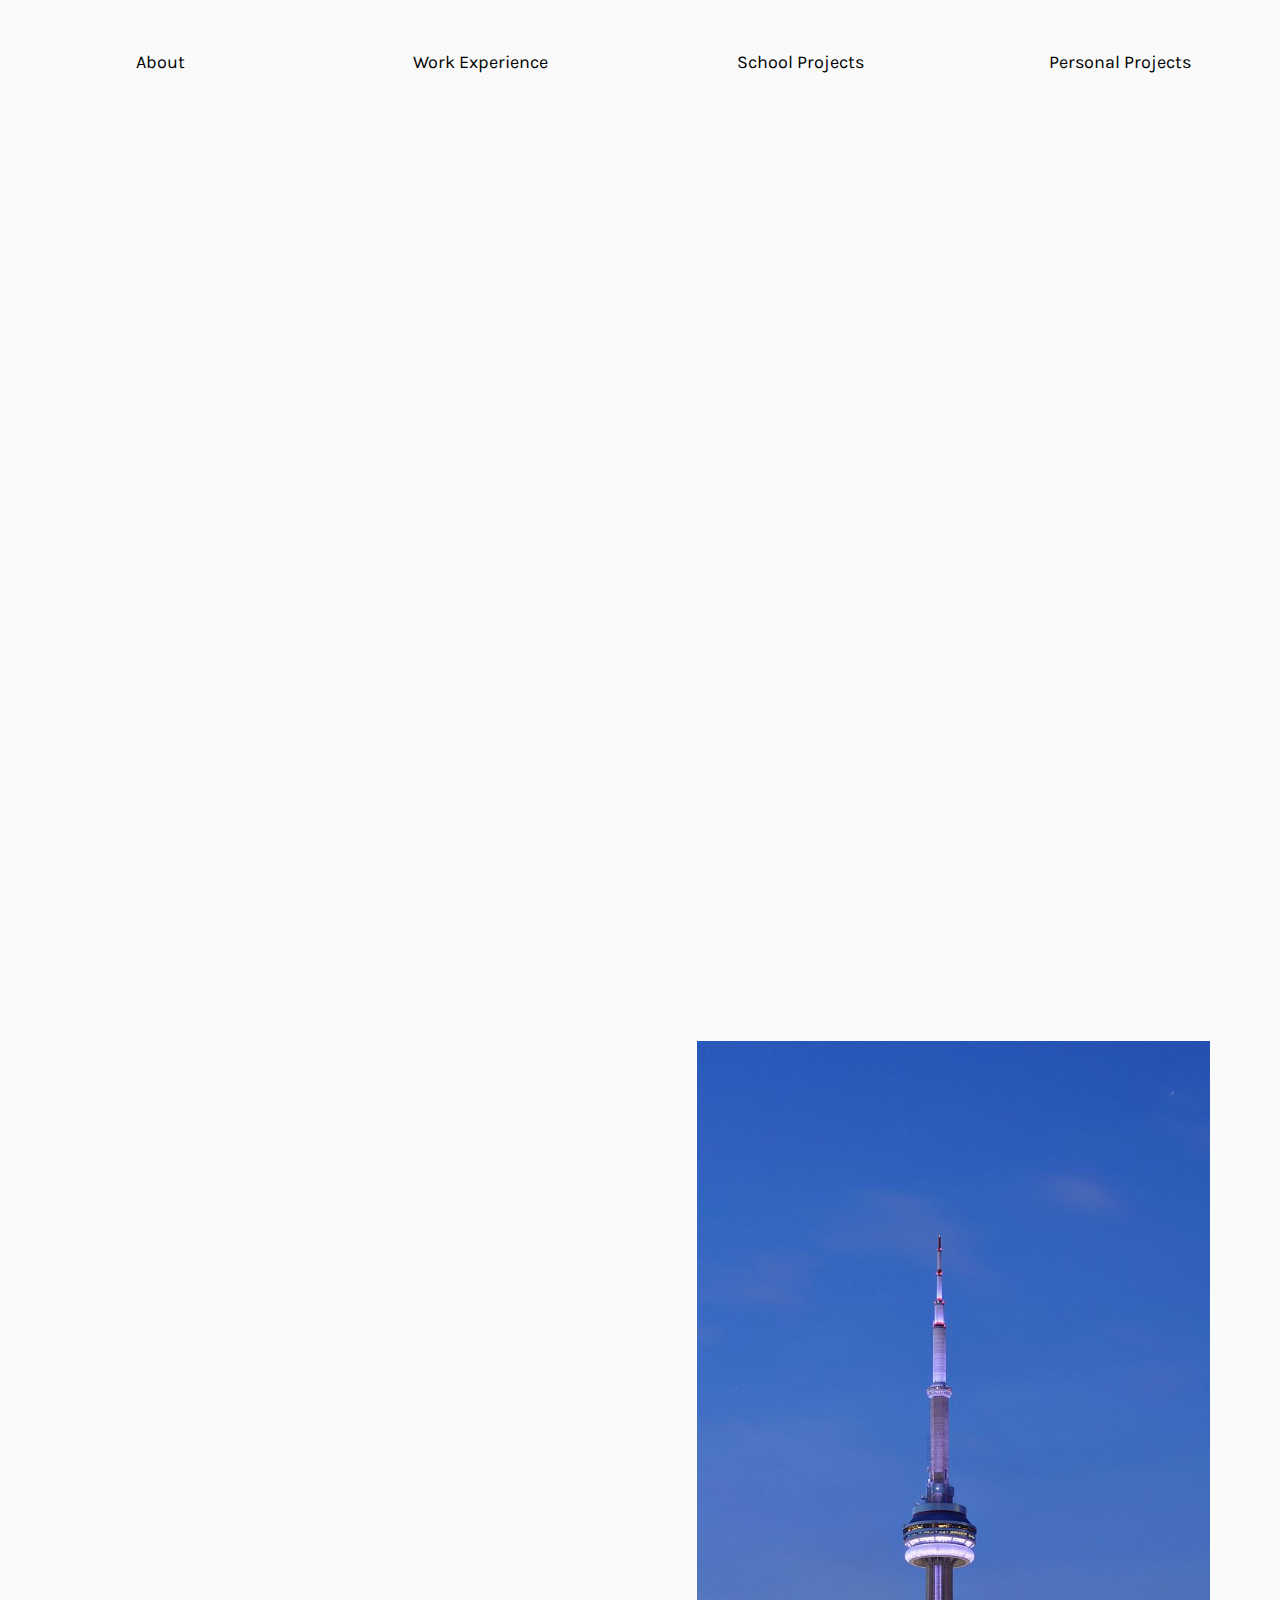
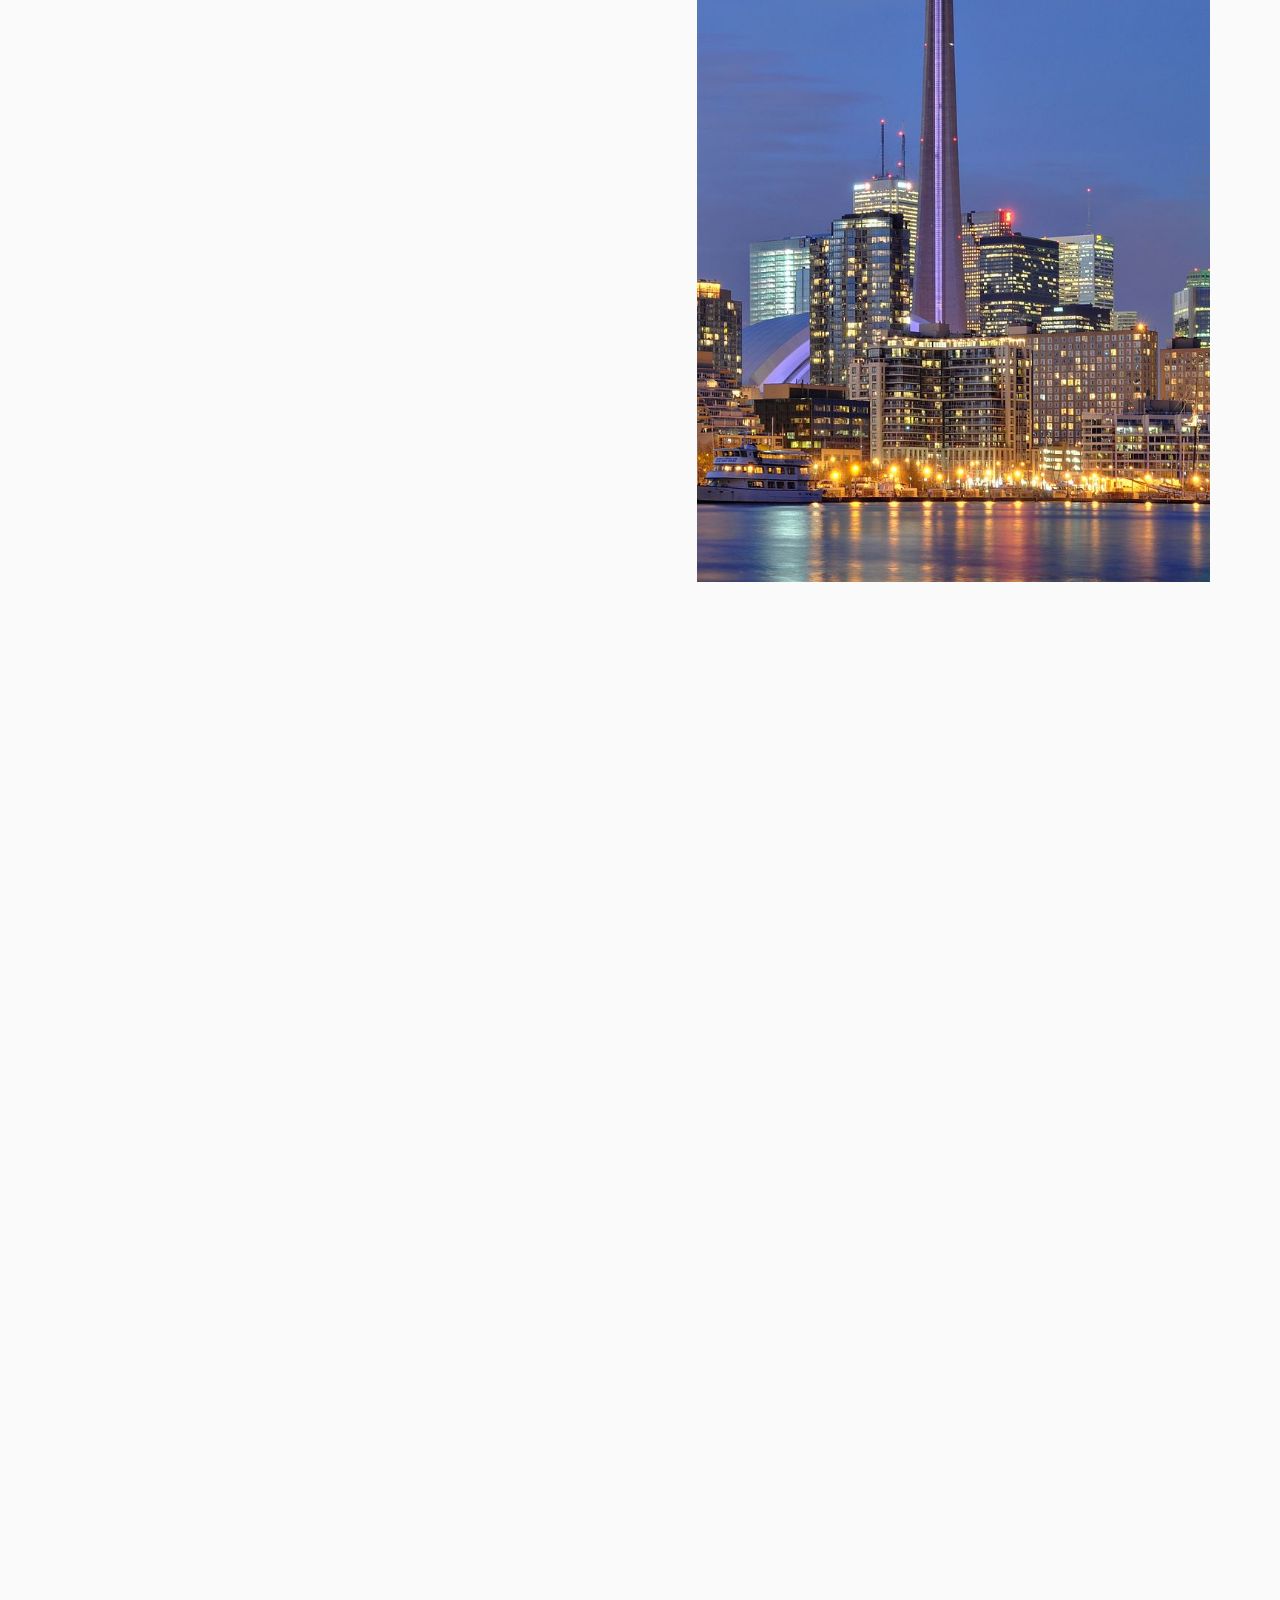
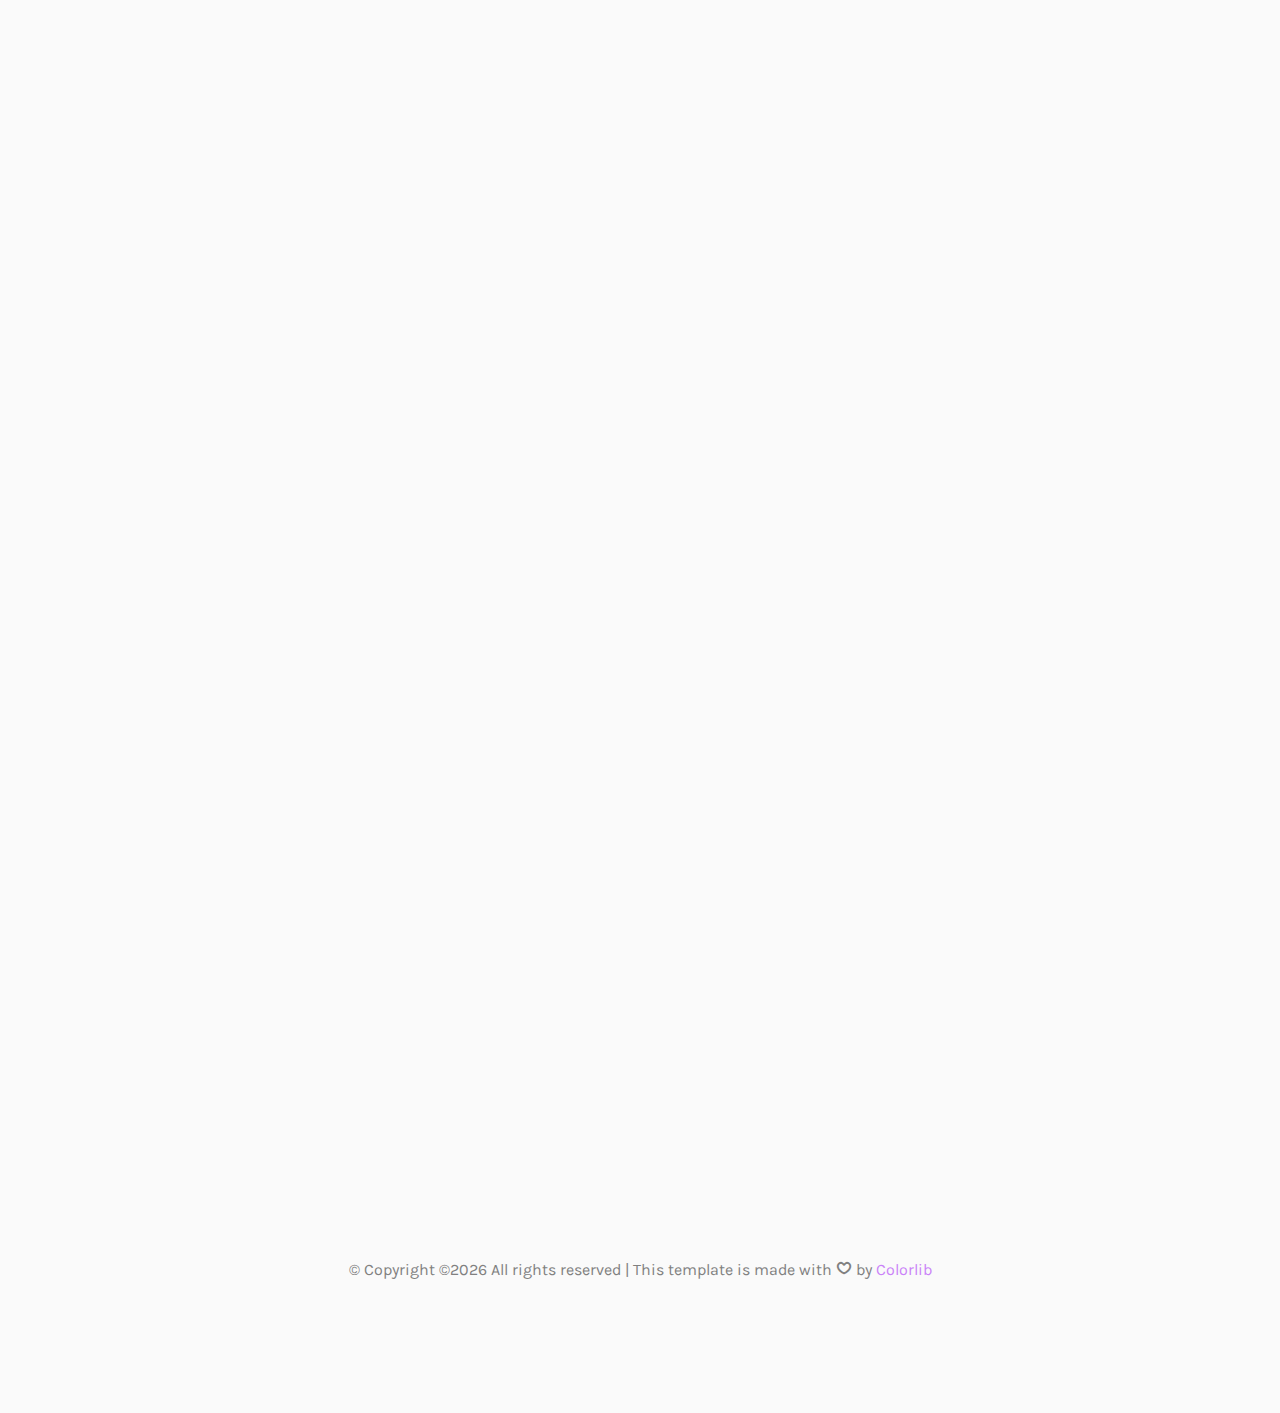
==== index.html @ eb85904d "Added top bar and personal projects" ====
<!DOCTYPE HTML>
<html>
	<head>
	<meta charset="utf-8">
	<meta http-equiv="X-UA-Compatible" content="IE=edge">
	<title>Charlie Horn's Personal Web Site</title>
	<meta name="viewport" content="width=device-width, initial-scale=1">
	<meta name="description" content="" />
	<meta name="keywords" content="" />
	<meta name="author" content="" />

  <!-- Facebook and Twitter integration -->
	<meta property="og:title" content=""/>
	<meta property="og:image" content=""/>
	<meta property="og:url" content=""/>
	<meta property="og:site_name" content=""/>
	<meta property="og:description" content=""/>
	<meta name="twitter:title" content="" />
	<meta name="twitter:image" content="" />
	<meta name="twitter:url" content="" />
	<meta name="twitter:card" content="" />

	<!-- Place favicon.ico and apple-touch-icon.png in the root directory -->
	<link rel="shortcut icon" href="favicon.ico">

	<link href="https://fonts.googleapis.com/css?family=Karla:400,700" rel="stylesheet">
	<link href="https://fonts.googleapis.com/css?family=Playfair+Display:400,400i,700" rel="stylesheet">
	
	<!-- Animate.css -->
	<link rel="stylesheet" href="css/animate.css">
	<!-- Icomoon Icon Fonts-->
	<link rel="stylesheet" href="css/icomoon.css">
	<!-- Bootstrap  -->
	<link rel="stylesheet" href="css/bootstrap.css">
	<!-- Owl Carousel -->
	<link rel="stylesheet" href="css/owl.carousel.min.css">
	<link rel="stylesheet" href="css/owl.theme.default.min.css">
	<!-- Magnific Popup -->
	<link rel="stylesheet" href="css/magnific-popup.css">

	<link rel="stylesheet" href="css/style.css">



	<!-- Modernizr JS -->
	<script src="js/modernizr-2.6.2.min.js"></script>
	<!-- FOR IE9 below -->
	<!--[if lt IE 9]>
	<script src="js/respond.min.js"></script>
	<![endif]-->

	</head>
	<body>
	
	<div id="colorlib-page">
		<header>
			<div class="newNavbar">
				<span><a href="#about">About</a></span>
				<span><a href="#career">Work Experience</a></span>
				<span><a href="#school">School Projects</a></span>
				<span><a href="#personal">Personal Projects</a></span>
			</div>
		</header>
		<div id="colorlib-about">
			<div class="container">
				<div class="row">
					<div class="col-md-5 animate-box">
						<div>
							<div class="item">
								<img class="img-responsive about-img" src="images/charlie_horn.jpg" alt="Charlie Horn headshot">
							</div>
						</div>
					</div>
					<div class="col-md-6 col-md-push-1 animate-box">
						<div class="about-desc">
							<h2><span><a name="about"></a>Charlie Horn</span></h2>
						</div>
						<div class="desc">
							<p>I am a Math and Engineering graduate working as a Software Consultant for 
								<a href="https://munvo.com" target="_blank">Munvo Solutions</a>. I am 
								interested in applying my math background to technology solutions that solve real problems.
							</p>
							<p>
								I am currently exploring machine learning through courses on Udemy, and 
								<a href="https://github.com/charlie-horn" target="_blank">personal projects</a> using TensorFlow. My most recent project is a
								 bot that learns to play Tic-Tac-Toe.
							</p>
							<p class="colorlib-social-icons">
								<a href="https://github.com/charlie-horn"><i class="icon-github"></i></a>
								<a href="https://www.linkedin.com/in/charlie-horn/"><i class="icon-linkedin"></i></a>
							</p>
						</div>
					</div>
				</div>
			</div>
		</div>
		<div id="colorlib-services">
			<div class="container">
				<div class="row">
					<div class="col-md-12">
						<div class="services-flex">
							<div class="one-third">
								<div class="row">
									<div class="col-md-12 col-md-offset-0 animate-box intro-heading">
										<span><a name="career"></a>Professional Career</span>
										<h2>Work Experience</h2>
									</div>
								</div>
								<div class="row">
									<div class="col-md-9">
										<div class="services animate-box">
											<h3>Software Consultant - <a href="https://munvo.com" target="_blank">Munvo Solutions</a></h3>
											<ul>
												<li>Network Architecture</li>
												<li>Data Modeling</li>
												<li>Marketing Campaign Design &amp; implementation</li>
												<li>Custom Feature Development</li>
											</ul>
										</div>
										<div class="services animate-box">
											<h3>Software Developer - <a href="https://www.rockmasstech.com" target="_blank">Rockmass Technologies</a></h3>
											<ul>
												<li>Asynchronous Data Collection</li>
												<li>Point Cloud Processing</li>
												<li>Network Communication</li>
												<li>UI Development</li>
											</ul>
										</div>
										<div class="services animate-box">
											<h3>Software Developer - <a href="https://www.amd.com/en" target="_blank">Advanced Micro Devices</a></h3>
											<ul>
												<li>CAD Regression Testing</li>
												<li>Performance Reporting</li>
												<li>Test Case Creation</li>
												<li>Tool Validation</li>
											</ul>
										</div>
										<div class="services animate-box">
											<p>Here is my full <a href="documents/Charlie_Horn_Resume.pdf" _target="_blank">resume</a>.</p>
										</div>
									</div>
								</div>
							</div>
							<div class="one-forth services-img" style="background-image: url(images/cn_tower.jpg);">
							</div>
						</div>
					</div>
				</div>
			</div>
		</div>

		<div id="colorlib-work">
			<div class="container">
				<div class="row text-center">
					<h2 class="bold"></h2>
				</div>
				<div class="row">
					<div class="col-md-12 col-md-offset-0 text-center animate-box intro-heading">
						<span><a name="school"></a>Academics</span>
						<h2>School Projects</h2>
					</div>
				</div>
				<div class="row">
					<div class="col-md-8 animate-box">
						<div class="item">
							<img class="img-responsive" src="images/core-summary.png" alt="Drill Core Summary">
						</div>
					</div>
					<div class="col-md-4 col-md-pull-0 animate-box">
						<div class="item">
							<h3>Automated Drill Core Logging</h3>
						</div>
						<div class="desc">
							<p>Measuring and logging drill core fractures is a tedious task performed by geologists. As our fourth year design project, we developed a program to automate the extraction of strike and dip angles.</p>
							<p>The key components of the algorithm are: </p>
								<ul>
									<li>Feature Detection</li>
									<li>Clustering</li>
									<li>Ellipse Fitting</li>
									<li>Angle Extraction</li>
								</ul>
							<p>Check out our <a href="papers/Automated_Core_Logging_MTHE493.pdf">full report</a>!</p>
						</div>
					</div>
				</div>
				<div class="row">
					<p></p>
					<p></p>
				</div>
				<div class="row">
					<div class="col-md-5 col-md-push-0 animate-box">
						<div class="item">
							<h3>Multi-Armed Bandit with Switching Cost</h3>
						</div>
						<div class="desc">
							<p>Approaches to the multi-armed bandit problem has been studied at length. Our project was to analyze a paper by R. Agrawal, M.V Hedge, and D. Teneketzis. We formally explained the findings and assessed their research methods.</p>
							<p>Here is a summary of what the paper outlines: </p>
								<ul>
									<li>When there is a cost associated to switching machines, there exists an optimal strategy</li>
									<li>This strategy relies on you playing as many games as possible</li>
									<li>You must gradually adapt to information you gather about each machine</li>
									<li>The optimal strategy achieves the same result as if there were no switching cost</li>
								</ul>
							<p>Read our <a href="papers/Multiarmed_Bandit_MTHE472.pdf" target="_blank">analysis and summary</a> of these incredible results!</p>
						</div>
					</div>
					<div class="col-md-7 col-md-pull-0 animate-box">
						<div class="item">
							<img class="img-responsive" src="images/Las_Vegas_slot_machines.jpg" alt="Slot Machines">
						</div>
					</div>
				</div>
				<div class="row">
					<p></p>
					<p></p>
				</div>
				<div class="row">
					<div class="col-md-8 animate-box">
						<div class="item">
							<img class="img-responsive" src="images/nest-thermostat.jpg" alt="Thermostat">
						</div>
					</div>
					<div class="col-md-4 col-md-pull-0 animate-box">
						<div class="item">
							<h3>System Control as it Relates to Smart Thermostats</h3>
						</div>
						<div class="desc">
							<p>Given a black box system that would distort an input signal,
								 our responsibility was to develop a system to control the output. After 
								 development, we created a formal report to outline the control system 
								 and relate this problem to the real world. We chose the control of 
								 temperature in a home.</p>
							<p>The key components of the control system are: </p>
								<ul>
									<li>Assessment of linearity and time-invariance</li>
									<li>Apply filtering in time and frequency domain</li>
									<li>Create Bode plot and determine poles and zeroes</li>
								</ul>
							<p>Read about our <a href="papers/Smart_Thermostat_Control_MTHE332.pdf" target="_blank">development process</a>!</p>
						</div>
					</div>
				</div>
			</div>
		</div>
		<div id="colorlib-work">
			<div class="container">
				<div class="row text-center">
					<h2 class="bold"></h2>
				</div>
				<div class="row">
					<div class="col-md-12 col-md-offset-0 text-center animate-box intro-heading">
						<span><a name="personal"></a>Interests</span>
						<h2>Personal Projects</h2>
					</div>
				</div>
				<div class="row">
					<div class="col-md-4 animate-box">
						<div class="item">
							<img class="img-responsive" src="images/tic_tac_toe.png" alt="Tic tac toe board">
						</div>
					</div>
					<br/>
					<div class="col-md-8 col-md-pull-0 animate-box">
						<div class="item">
							<h3>Reinforcement Learning - Tic Tac Toe</h3>
						</div>
						<div class="desc">
							<p>After taking an online course in using Tensorflow to implement different types of machine learning, I built a program that played against itself and learned tic-tac-toe!</p>
							<p>I got stuck when applying the end result of the game to analyze the previous moves, and was helped out a lot by <a href="https://medium.com/@carsten.friedrich/part-4-neural-network-q-learning-a-tic-tac-toe-player-that-learns-kind-of-2090ca4798d" target="_blank">this article</a>.</p> 
							<p>Check out <a href="https://github.com/charlie-horn/tic_tac_toe" target="_blank">my code</a>!</p>
						</div>
					</div>
				</div>
				<br/><br/>



				<div class="row">
					<div class="col-md-5 col-md-push-0 animate-box">
						<div class="item">
							<h3>Web App - Catan Board Analyzer</h3>
						</div>
						<div class="desc">
							<p>Front end:</p>
								<ul>
									<li>HTML, CSS, Javascript</li>
									<li>Expects you to input tile values and resources</li>
									<li>Lets you click to place settlements and roads for each player</li>
								</ul>
							<p>Back end:</p>
								<ul>
									<li>Written in Python</li>
									<li>Page hosting and REST API calls made available by Flask module</li>
									<li>Maintains connected graph of all game components</li>
									<li>Returns quality metrics for each possible placement</li>
								</ul>
							<p>I have lots of ideas on how to develop the app further, but check out my <a href="" target="_blank">current progress</a>!</p>
						</div>
					</div>
					<div class="col-md-7 col-md-pull-0 animate-box">
						<div class="item">
							<img class="img-responsive" src="images/catan.jpg" alt="Catan">
						</div>
					</div>
				</div>
			</div>
		</div>
		<footer>
			<div id="footer">
				<div class="container">
					<div class="row">
						<div class="col-md-12 text-center">
							<p>
								&copy; <!-- Link back to Colorlib can't be removed. Template is licensed under CC BY 3.0. -->
Copyright &copy;<script>document.write(new Date().getFullYear());</script> All rights reserved | This template is made with <i class="icon-heart4" aria-hidden="true"></i> by <a href="https://colorlib.com" target="_blank">Colorlib</a>
<!-- Link back to Colorlib can't be removed. Template is licensed under CC BY 3.0. -->
							</p>
						</div>
					</div>
				</div>
			</div>
		</footer>
	
	</div>

	<!-- jQuery -->
	<script src="js/jquery.min.js"></script>
	<!-- jQuery Easing -->
	<script src="js/jquery.easing.1.3.js"></script>
	<!-- Bootstrap -->
	<script src="js/bootstrap.min.js"></script>
	<!-- Waypoints -->
	<script src="js/jquery.waypoints.min.js"></script>
	<!-- Owl Carousel -->
	<script src="js/owl.carousel.min.js"></script>
	<!-- Magnific Popup -->
	<script src="js/jquery.magnific-popup.min.js"></script>
	<script src="js/magnific-popup-options.js"></script>

	<!-- Main JS (Do not remove) -->
	<script src="js/main.js"></script>

	</body>
</html>
---- css/icomoon.css ----
@font-face {
  font-family: 'icomoon';
  src:  url('fonts/icomoon.eot?tmere9');
  src:  url('fonts/icomoon.eot?tmere9#iefix') format('embedded-opentype'),
    url('fonts/icomoon.ttf?tmere9') format('truetype'),
    url('fonts/icomoon.woff?tmere9') format('woff'),
    url('fonts/icomoon.svg?tmere9#icomoon') format('svg');
  font-weight: normal;
  font-style: normal;
}

[class^="icon-"], [class*=" icon-"] {
  /* use !important to prevent issues with browser extensions that change fonts */
  font-family: 'icomoon' !important;
  speak: none;
  font-style: normal;
  font-weight: normal;
  font-variant: normal;
  text-transform: none;
  line-height: 1;

  /* Better Font Rendering =========== */
  -webkit-font-smoothing: antialiased;
  -moz-osx-font-smoothing: grayscale;
}

.icon-activity:before {
  content: "\e900";
}
.icon-airplay:before {
  content: "\e901";
}
.icon-alert-circle:before {
  content: "\e902";
}
.icon-alert-octagon:before {
  content: "\e903";
}
.icon-alert-triangle:before {
  content: "\e904";
}
.icon-align-center:before {
  content: "\e905";
}
.icon-align-justify:before {
  content: "\e906";
}
.icon-align-left:before {
  content: "\e907";
}
.icon-align-right:before {
  content: "\e908";
}
.icon-anchor:before {
  content: "\e909";
}
.icon-aperture:before {
  content: "\e90a";
}
.icon-arrow-down3:before {
  content: "\e90b";
}
.icon-arrow-down-circle:before {
  content: "\e90c";
}
.icon-arrow-down-left3:before {
  content: "\e90d";
}
.icon-arrow-down-right3:before {
  content: "\e90e";
}
.icon-arrow-left3:before {
  content: "\e90f";
}
.icon-arrow-left-circle:before {
  content: "\e910";
}
.icon-arrow-right3:before {
  content: "\e911";
}
.icon-arrow-right-circle:before {
  content: "\e912";
}
.icon-arrow-up3:before {
  content: "\e913";
}
.icon-arrow-up-circle:before {
  content: "\e914";
}
.icon-arrow-up-left3:before {
  content: "\e915";
}
.icon-arrow-up-right3:before {
  content: "\e916";
}
.icon-at-sign:before {
  content: "\e917";
}
.icon-award:before {
  content: "\e918";
}
.icon-bar-chart:before {
  content: "\e919";
}
.icon-bar-chart-2:before {
  content: "\e91a";
}
.icon-battery:before {
  content: "\e91b";
}
.icon-battery-charging:before {
  content: "\e91c";
}
.icon-bell2:before {
  content: "\e91d";
}
.icon-bell-off:before {
  content: "\e91e";
}
.icon-bluetooth:before {
  content: "\e91f";
}
.icon-bold2:before {
  content: "\e920";
}
.icon-book2:before {
  content: "\e921";
}
.icon-book-open:before {
  content: "\e922";
}
.icon-bookmark2:before {
  content: "\e923";
}
.icon-box:before {
  content: "\e924";
}
.icon-briefcase2:before {
  content: "\e925";
}
.icon-calendar2:before {
  content: "\e926";
}
.icon-camera2:before {
  content: "\e927";
}
.icon-camera-off:before {
  content: "\e928";
}
.icon-cast:before {
  content: "\e929";
}
.icon-check:before {
  content: "\e92a";
}
.icon-check-circle:before {
  content: "\e92b";
}
.icon-check-square:before {
  content: "\e92c";
}
.icon-chevron-down:before {
  content: "\e92d";
}
.icon-chevron-left:before {
  content: "\e92e";
}
.icon-chevron-right:before {
  content: "\e92f";
}
.icon-chevron-up:before {
  content: "\e930";
}
.icon-chevrons-down:before {
  content: "\e931";
}
.icon-chevrons-left:before {
  content: "\e932";
}
.icon-chevrons-right:before {
  content: "\e933";
}
.icon-chevrons-up:before {
  content: "\e934";
}
.icon-chrome2:before {
  content: "\e935";
}
.icon-circle:before {
  content: "\e936";
}
.icon-clipboard2:before {
  content: "\e937";
}
.icon-clock3:before {
  content: "\e938";
}
.icon-cloud2:before {
  content: "\e939";
}
.icon-cloud-drizzle:before {
  content: "\e93a";
}
.icon-cloud-lightning:before {
  content: "\e93b";
}
.icon-cloud-off:before {
  content: "\e93c";
}
.icon-cloud-rain:before {
  content: "\e93d";
}
.icon-cloud-snow:before {
  content: "\e93e";
}
.icon-code:before {
  content: "\e93f";
}
.icon-codepen2:before {
  content: "\e940";
}
.icon-command2:before {
  content: "\e941";
}
.icon-compass3:before {
  content: "\e942";
}
.icon-copy2:before {
  content: "\e943";
}
.icon-corner-down-left:before {
  content: "\e944";
}
.icon-corner-down-right:before {
  content: "\e945";
}
.icon-corner-left-down:before {
  content: "\e946";
}
.icon-corner-left-up:before {
  content: "\e947";
}
.icon-corner-right-down:before {
  content: "\e948";
}
.icon-corner-right-up:before {
  content: "\e949";
}
.icon-corner-up-left:before {
  content: "\e94a";
}
.icon-corner-up-right:before {
  content: "\e94b";
}
.icon-cpu:before {
  content: "\e94c";
}
.icon-credit-card2:before {
  content: "\e94d";
}
.icon-crop2:before {
  content: "\e94e";
}
.icon-crosshair:before {
  content: "\e94f";
}
.icon-database2:before {
  content: "\e950";
}
.icon-delete:before {
  content: "\e951";
}
.icon-disc:before {
  content: "\e952";
}
.icon-dollar-sign:before {
  content: "\e953";
}
.icon-download4:before {
  content: "\e954";
}
.icon-download-cloud:before {
  content: "\e955";
}
.icon-droplet2:before {
  content: "\e956";
}
.icon-edit:before {
  content: "\e957";
}
.icon-edit-2:before {
  content: "\e958";
}
.icon-edit-3:before {
  content: "\e959";
}
.icon-external-link:before {
  content: "\e95a";
}
.icon-eye2:before {
  content: "\e95b";
}
.icon-eye-off:before {
  content: "\e95c";
}
.icon-facebook3:before {
  content: "\e95d";
}
.icon-fast-forward:before {
  content: "\e95e";
}
.icon-feather:before {
  content: "\e95f";
}
.icon-file:before {
  content: "\e960";
}
.icon-file-minus:before {
  content: "\e961";
}
.icon-file-plus:before {
  content: "\e962";
}
.icon-file-text3:before {
  content: "\e963";
}
.icon-film2:before {
  content: "\e964";
}
.icon-filter2:before {
  content: "\e965";
}
.icon-flag2:before {
  content: "\e966";
}
.icon-folder2:before {
  content: "\e967";
}
.icon-folder-minus2:before {
  content: "\e968";
}
.icon-folder-plus2:before {
  content: "\e969";
}
.icon-git-branch:before {
  content: "\e96a";
}
.icon-git-commit:before {
  content: "\e96b";
}
.icon-git-merge:before {
  content: "\e96c";
}
.icon-git-pull-request:before {
  content: "\e96d";
}
.icon-github2:before {
  content: "\e96e";
}
.icon-gitlab:before {
  content: "\e96f";
}
.icon-globe:before {
  content: "\e970";
}
.icon-grid:before {
  content: "\e971";
}
.icon-hard-drive:before {
  content: "\e972";
}
.icon-hash:before {
  content: "\e973";
}
.icon-headphones2:before {
  content: "\e974";
}
.icon-heart2:before {
  content: "\e975";
}
.icon-help-circle:before {
  content: "\e976";
}
.icon-home4:before {
  content: "\e977";
}
.icon-image2:before {
  content: "\e978";
}
.icon-inbox:before {
  content: "\e979";
}
.icon-info2:before {
  content: "\e97a";
}
.icon-instagram2:before {
  content: "\e97b";
}
.icon-italic2:before {
  content: "\e97c";
}
.icon-layers:before {
  content: "\e97d";
}
.icon-layout:before {
  content: "\e97e";
}
.icon-life-buoy:before {
  content: "\e97f";
}
.icon-link2:before {
  content: "\e980";
}
.icon-link-2:before {
  content: "\e981";
}
.icon-linkedin3:before {
  content: "\e982";
}
.icon-list3:before {
  content: "\e983";
}
.icon-loader:before {
  content: "\e984";
}
.icon-lock2:before {
  content: "\e985";
}
.icon-log-in:before {
  content: "\e986";
}
.icon-log-out:before {
  content: "\e987";
}
.icon-mail5:before {
  content: "\e988";
}
.icon-map3:before {
  content: "\e989";
}
.icon-map-pin:before {
  content: "\e98a";
}
.icon-maximize:before {
  content: "\e98b";
}
.icon-maximize-2:before {
  content: "\e98c";
}
.icon-menu5:before {
  content: "\e98d";
}
.icon-message-circle:before {
  content: "\e98e";
}
.icon-message-square:before {
  content: "\e98f";
}
.icon-mic2:before {
  content: "\e990";
}
.icon-mic-off:before {
  content: "\e991";
}
.icon-minimize:before {
  content: "\e992";
}
.icon-minimize-2:before {
  content: "\e993";
}
.icon-minus2:before {
  content: "\e994";
}
.icon-minus-circle:before {
  content: "\e995";
}
.icon-minus-square:before {
  content: "\e996";
}
.icon-monitor:before {
  content: "\e997";
}
.icon-moon:before {
  content: "\e998";
}
.icon-more-horizontal:before {
  content: "\e999";
}
.icon-more-vertical:before {
  content: "\e99a";
}
.icon-move:before {
  content: "\e99b";
}
.icon-music2:before {
  content: "\e99c";
}
.icon-navigation:before {
  content: "\e99d";
}
.icon-navigation-2:before {
  content: "\e99e";
}
.icon-octagon:before {
  content: "\e99f";
}
.icon-package:before {
  content: "\e9a0";
}
.icon-paperclip:before {
  content: "\e9a1";
}
.icon-pause3:before {
  content: "\e9a2";
}
.icon-pause-circle:before {
  content: "\e9a3";
}
.icon-percent:before {
  content: "\e9a4";
}
.icon-phone2:before {
  content: "\e9a5";
}
.icon-phone-call:before {
  content: "\e9a6";
}
.icon-phone-forwarded:before {
  content: "\e9a7";
}
.icon-phone-incoming:before {
  content: "\e9a8";
}
.icon-phone-missed:before {
  content: "\e9a9";
}
.icon-phone-off:before {
  content: "\e9aa";
}
.icon-phone-outgoing:before {
  content: "\e9ab";
}
.icon-pie-chart2:before {
  content: "\e9ac";
}
.icon-play4:before {
  content: "\e9ad";
}
.icon-play-circle:before {
  content: "\e9ae";
}
.icon-plus2:before {
  content: "\e9af";
}
.icon-plus-circle:before {
  content: "\e9b0";
}
.icon-plus-square:before {
  content: "\e9b1";
}
.icon-pocket:before {
  content: "\e9b2";
}
.icon-power2:before {
  content: "\e9b3";
}
.icon-printer2:before {
  content: "\e9b4";
}
.icon-radio:before {
  content: "\e9b5";
}
.icon-refresh-ccw:before {
  content: "\e9b6";
}
.icon-refresh-cw:before {
  content: "\e9b7";
}
.icon-repeat:before {
  content: "\e9b8";
}
.icon-rewind:before {
  content: "\e9b9";
}
.icon-rotate-ccw:before {
  content: "\e9ba";
}
.icon-rotate-cw:before {
  content: "\e9bb";
}
.icon-rss3:before {
  content: "\e9bc";
}
.icon-save:before {
  content: "\e9bd";
}
.icon-scissors2:before {
  content: "\e9be";
}
.icon-search2:before {
  content: "\e9bf";
}
.icon-send:before {
  content: "\e9c0";
}
.icon-server:before {
  content: "\e9c1";
}
.icon-settings:before {
  content: "\e9c2";
}
.icon-share3:before {
  content: "\e9c3";
}
.icon-share-2:before {
  content: "\e9c4";
}
.icon-shield2:before {
  content: "\e9c5";
}
.icon-shield-off:before {
  content: "\e9c6";
}
.icon-shopping-bag:before {
  content: "\e9c7";
}
.icon-shopping-cart:before {
  content: "\e9c8";
}
.icon-shuffle2:before {
  content: "\e9c9";
}
.icon-sidebar:before {
  content: "\e9ca";
}
.icon-skip-back:before {
  content: "\e9cb";
}
.icon-skip-forward:before {
  content: "\e9cc";
}
.icon-slack:before {
  content: "\e9cd";
}
.icon-slash:before {
  content: "\e9ce";
}
.icon-sliders:before {
  content: "\e9cf";
}
.icon-smartphone:before {
  content: "\e9d0";
}
.icon-speaker:before {
  content: "\e9d1";
}
.icon-square:before {
  content: "\e9d2";
}
.icon-star:before {
  content: "\e9d3";
}
.icon-stop-circle:before {
  content: "\e9d4";
}
.icon-sun2:before {
  content: "\e9d5";
}
.icon-sunrise:before {
  content: "\e9d6";
}
.icon-sunset:before {
  content: "\e9d7";
}
.icon-tablet2:before {
  content: "\e9d8";
}
.icon-tag:before {
  content: "\e9d9";
}
.icon-target2:before {
  content: "\e9da";
}
.icon-terminal2:before {
  content: "\e9db";
}
.icon-thermometer:before {
  content: "\e9dc";
}
.icon-thumbs-down:before {
  content: "\e9dd";
}
.icon-thumbs-up:before {
  content: "\e9de";
}
.icon-toggle-left:before {
  content: "\e9df";
}
.icon-toggle-right:before {
  content: "\e9e0";
}
.icon-trash:before {
  content: "\e9e1";
}
.icon-trash-2:before {
  content: "\e9e2";
}
.icon-trending-down:before {
  content: "\e9e3";
}
.icon-trending-up:before {
  content: "\e9e4";
}
.icon-triangle:before {
  content: "\e9e5";
}
.icon-truck2:before {
  content: "\e9e6";
}
.icon-tv2:before {
  content: "\e9e7";
}
.icon-twitter2:before {
  content: "\e9e8";
}
.icon-type:before {
  content: "\e9e9";
}
.icon-umbrella:before {
  content: "\e9ea";
}
.icon-underline2:before {
  content: "\e9eb";
}
.icon-unlock:before {
  content: "\e9ec";
}
.icon-upload4:before {
  content: "\e9ed";
}
.icon-upload-cloud:before {
  content: "\e9ee";
}
.icon-user2:before {
  content: "\e9ef";
}
.icon-user-check2:before {
  content: "\e9f0";
}
.icon-user-minus2:before {
  content: "\e9f1";
}
.icon-user-plus2:before {
  content: "\e9f2";
}
.icon-user-x:before {
  content: "\e9f3";
}
.icon-users2:before {
  content: "\e9f4";
}
.icon-video:before {
  content: "\e9f5";
}
.icon-video-off:before {
  content: "\e9f6";
}
.icon-voicemail:before {
  content: "\e9f7";
}
.icon-volume:before {
  content: "\e9f8";
}
.icon-volume-1:before {
  content: "\e9f9";
}
.icon-volume-2:before {
  content: "\e9fa";
}
.icon-volume-x:before {
  content: "\e9fb";
}
.icon-watch:before {
  content: "\e9fc";
}
.icon-wifi:before {
  content: "\e9fd";
}
.icon-wifi-off:before {
  content: "\e9fe";
}
.icon-wind:before {
  content: "\e9ff";
}
.icon-x:before {
  content: "\ea00";
}
.icon-x-circle:before {
  content: "\ea01";
}
.icon-x-square:before {
  content: "\ea02";
}
.icon-zap:before {
  content: "\ea03";
}
.icon-zap-off:before {
  content: "\ea04";
}
.icon-zoom-in2:before {
  content: "\ea05";
}
.icon-zoom-out2:before {
  content: "\ea06";
}
.icon-times:before {
  content: "\ea07";
}
.icon-tick:before {
  content: "\ea08";
}
.icon-plus3:before {
  content: "\ea09";
}
.icon-minus3:before {
  content: "\ea0a";
}
.icon-equals:before {
  content: "\ea0b";
}
.icon-divide:before {
  content: "\ea0c";
}
.icon-chevron-right2:before {
  content: "\ea0d";
}
.icon-chevron-left2:before {
  content: "\ea0e";
}
.icon-arrow-right-thick:before {
  content: "\ea0f";
}
.icon-arrow-left-thick:before {
  content: "\ea10";
}
.icon-th-small:before {
  content: "\ea11";
}
.icon-th-menu:before {
  content: "\ea12";
}
.icon-th-list:before {
  content: "\ea13";
}
.icon-th-large:before {
  content: "\ea14";
}
.icon-home5:before {
  content: "\ea15";
}
.icon-arrow-forward:before {
  content: "\ea16";
}
.icon-arrow-back:before {
  content: "\ea17";
}
.icon-rss4:before {
  content: "\ea18";
}
.icon-location3:before {
  content: "\ea19";
}
.icon-link3:before {
  content: "\ea1a";
}
.icon-image3:before {
  content: "\ea1b";
}
.icon-arrow-up-thick:before {
  content: "\ea1c";
}
.icon-arrow-down-thick:before {
  content: "\ea1d";
}
.icon-starburst:before {
  content: "\ea1e";
}
.icon-starburst-outline:before {
  content: "\ea1f";
}
.icon-star2:before {
  content: "\ea20";
}
.icon-flow-children:before {
  content: "\ea21";
}
.icon-export:before {
  content: "\ea22";
}
.icon-delete2:before {
  content: "\ea23";
}
.icon-delete-outline:before {
  content: "\ea24";
}
.icon-cloud-storage:before {
  content: "\ea25";
}
.icon-wi-fi:before {
  content: "\ea26";
}
.icon-heart3:before {
  content: "\ea27";
}
.icon-flash:before {
  content: "\ea28";
}
.icon-cancel:before {
  content: "\ea29";
}
.icon-backspace:before {
  content: "\ea2a";
}
.icon-attachment2:before {
  content: "\ea2b";
}
.icon-arrow-move:before {
  content: "\ea2c";
}
.icon-warning2:before {
  content: "\ea2d";
}
.icon-user3:before {
  content: "\ea2e";
}
.icon-radar:before {
  content: "\ea2f";
}
.icon-lock-open:before {
  content: "\ea30";
}
.icon-lock-closed:before {
  content: "\ea31";
}
.icon-location-arrow:before {
  content: "\ea32";
}
.icon-info3:before {
  content: "\ea33";
}
.icon-user-delete:before {
  content: "\ea34";
}
.icon-user-add:before {
  content: "\ea35";
}
.icon-media-pause:before {
  content: "\ea36";
}
.icon-group:before {
  content: "\ea37";
}
.icon-chart-pie:before {
  content: "\ea38";
}
.icon-chart-line:before {
  content: "\ea39";
}
.icon-chart-bar:before {
  content: "\ea3a";
}
.icon-chart-area:before {
  content: "\ea3b";
}
.icon-video2:before {
  content: "\ea3c";
}
.icon-point-of-interest:before {
  content: "\ea3d";
}
.icon-infinity:before {
  content: "\ea3e";
}
.icon-globe2:before {
  content: "\ea3f";
}
.icon-eye3:before {
  content: "\ea40";
}
.icon-cog2:before {
  content: "\ea41";
}
.icon-camera3:before {
  content: "\ea42";
}
.icon-upload5:before {
  content: "\ea43";
}
.icon-scissors3:before {
  content: "\ea44";
}
.icon-refresh:before {
  content: "\ea45";
}
.icon-pin:before {
  content: "\ea46";
}
.icon-key3:before {
  content: "\ea47";
}
.icon-info-large:before {
  content: "\ea48";
}
.icon-eject2:before {
  content: "\ea49";
}
.icon-download5:before {
  content: "\ea4a";
}
.icon-zoom:before {
  content: "\ea4b";
}
.icon-zoom-out3:before {
  content: "\ea4c";
}
.icon-zoom-in3:before {
  content: "\ea4d";
}
.icon-sort-numerically:before {
  content: "\ea4e";
}
.icon-sort-alphabetically:before {
  content: "\ea4f";
}
.icon-input-checked:before {
  content: "\ea50";
}
.icon-calender:before {
  content: "\ea51";
}
.icon-world:before {
  content: "\ea52";
}
.icon-notes:before {
  content: "\ea53";
}
.icon-code2:before {
  content: "\ea54";
}
.icon-arrow-sync:before {
  content: "\ea55";
}
.icon-arrow-shuffle:before {
  content: "\ea56";
}
.icon-arrow-repeat:before {
  content: "\ea57";
}
.icon-arrow-minimise:before {
  content: "\ea58";
}
.icon-arrow-maximise:before {
  content: "\ea59";
}
.icon-arrow-loop:before {
  content: "\ea5a";
}
.icon-anchor2:before {
  content: "\ea5b";
}
.icon-spanner:before {
  content: "\ea5c";
}
.icon-puzzle:before {
  content: "\ea5d";
}
.icon-power3:before {
  content: "\ea5e";
}
.icon-plane:before {
  content: "\ea5f";
}
.icon-pi:before {
  content: "\ea60";
}
.icon-phone3:before {
  content: "\ea61";
}
.icon-microphone:before {
  content: "\ea62";
}
.icon-media-rewind:before {
  content: "\ea63";
}
.icon-flag3:before {
  content: "\ea64";
}
.icon-adjust-brightness:before {
  content: "\ea65";
}
.icon-waves:before {
  content: "\ea66";
}
.icon-social-twitter:before {
  content: "\ea67";
}
.icon-social-facebook:before {
  content: "\ea68";
}
.icon-social-dribbble:before {
  content: "\ea69";
}
.icon-media-stop:before {
  content: "\ea6a";
}
.icon-media-record:before {
  content: "\ea6b";
}
.icon-media-play:before {
  content: "\ea6c";
}
.icon-media-fast-forward:before {
  content: "\ea6d";
}
.icon-media-eject:before {
  content: "\ea6e";
}
.icon-social-vimeo:before {
  content: "\ea6f";
}
.icon-social-tumbler:before {
  content: "\ea70";
}
.icon-social-skype:before {
  content: "\ea71";
}
.icon-social-pinterest:before {
  content: "\ea72";
}
.icon-social-linkedin:before {
  content: "\ea73";
}
.icon-social-last-fm:before {
  content: "\ea74";
}
.icon-social-github:before {
  content: "\ea75";
}
.icon-social-flickr:before {
  content: "\ea76";
}
.icon-at:before {
  content: "\ea77";
}
.icon-times-outline:before {
  content: "\ea78";
}
.icon-plus-outline:before {
  content: "\ea79";
}
.icon-minus-outline:before {
  content: "\ea7a";
}
.icon-tick-outline:before {
  content: "\ea7b";
}
.icon-th-large-outline:before {
  content: "\ea7c";
}
.icon-equals-outline:before {
  content: "\ea7d";
}
.icon-divide-outline:before {
  content: "\ea7e";
}
.icon-chevron-right-outline:before {
  content: "\ea7f";
}
.icon-chevron-left-outline:before {
  content: "\ea80";
}
.icon-arrow-right-outline:before {
  content: "\ea81";
}
.icon-arrow-left-outline:before {
  content: "\ea82";
}
.icon-th-small-outline:before {
  content: "\ea83";
}
.icon-th-menu-outline:before {
  content: "\ea84";
}
.icon-th-list-outline:before {
  content: "\ea85";
}
.icon-news:before {
  content: "\ea86";
}
.icon-home-outline:before {
  content: "\ea87";
}
.icon-arrow-up-outline:before {
  content: "\ea88";
}
.icon-arrow-forward-outline:before {
  content: "\ea89";
}
.icon-arrow-down-outline:before {
  content: "\ea8a";
}
.icon-arrow-back-outline:before {
  content: "\ea8b";
}
.icon-trash2:before {
  content: "\ea8c";
}
.icon-rss-outline:before {
  content: "\ea8d";
}
.icon-message:before {
  content: "\ea8e";
}
.icon-location-outline:before {
  content: "\ea8f";
}
.icon-link-outline:before {
  content: "\ea90";
}
.icon-image-outline:before {
  content: "\ea91";
}
.icon-export-outline:before {
  content: "\ea92";
}
.icon-cross2:before {
  content: "\ea93";
}
.icon-wi-fi-outline:before {
  content: "\ea94";
}
.icon-star-outline:before {
  content: "\ea95";
}
.icon-media-pause-outline:before {
  content: "\ea96";
}
.icon-mail6:before {
  content: "\ea97";
}
.icon-heart-outline:before {
  content: "\ea98";
}
.icon-flash-outline:before {
  content: "\ea99";
}
.icon-cancel-outline:before {
  content: "\ea9a";
}
.icon-beaker:before {
  content: "\ea9b";
}
.icon-arrow-move-outline:before {
  content: "\ea9c";
}
.icon-watch2:before {
  content: "\ea9d";
}
.icon-warning-outline:before {
  content: "\ea9e";
}
.icon-time:before {
  content: "\ea9f";
}
.icon-radar-outline:before {
  content: "\eaa0";
}
.icon-lock-open-outline:before {
  content: "\eaa1";
}
.icon-location-arrow-outline:before {
  content: "\eaa2";
}
.icon-info-outline:before {
  content: "\eaa3";
}
.icon-backspace-outline:before {
  content: "\eaa4";
}
.icon-attachment-outline:before {
  content: "\eaa5";
}
.icon-user-outline:before {
  content: "\eaa6";
}
.icon-user-delete-outline:before {
  content: "\eaa7";
}
.icon-user-add-outline:before {
  content: "\eaa8";
}
.icon-lock-closed-outline:before {
  content: "\eaa9";
}
.icon-group-outline:before {
  content: "\eaaa";
}
.icon-chart-pie-outline:before {
  content: "\eaab";
}
.icon-chart-line-outline:before {
  content: "\eaac";
}
.icon-chart-bar-outline:before {
  content: "\eaad";
}
.icon-chart-area-outline:before {
  content: "\eaae";
}
.icon-video-outline:before {
  content: "\eaaf";
}
.icon-point-of-interest-outline:before {
  content: "\eab0";
}
.icon-map4:before {
  content: "\eab1";
}
.icon-key-outline:before {
  content: "\eab2";
}
.icon-infinity-outline:before {
  content: "\eab3";
}
.icon-globe-outline:before {
  content: "\eab4";
}
.icon-eye-outline:before {
  content: "\eab5";
}
.icon-cog-outline:before {
  content: "\eab6";
}
.icon-camera-outline:before {
  content: "\eab7";
}
.icon-upload-outline:before {
  content: "\eab8";
}
.icon-support:before {
  content: "\eab9";
}
.icon-scissors-outline:before {
  content: "\eaba";
}
.icon-refresh-outline:before {
  content: "\eabb";
}
.icon-info-large-outline:before {
  content: "\eabc";
}
.icon-eject-outline:before {
  content: "\eabd";
}
.icon-download-outline:before {
  content: "\eabe";
}
.icon-battery-mid:before {
  content: "\eabf";
}
.icon-battery-low:before {
  content: "\eac0";
}
.icon-battery-high:before {
  content: "\eac1";
}
.icon-zoom-outline:before {
  content: "\eac2";
}
.icon-zoom-out-outline:before {
  content: "\eac3";
}
.icon-zoom-in-outline:before {
  content: "\eac4";
}
.icon-tag2:before {
  content: "\eac5";
}
.icon-tabs-outline:before {
  content: "\eac6";
}
.icon-pin-outline:before {
  content: "\eac7";
}
.icon-message-typing:before {
  content: "\eac8";
}
.icon-directions:before {
  content: "\eac9";
}
.icon-battery-full:before {
  content: "\eaca";
}
.icon-battery-charge:before {
  content: "\eacb";
}
.icon-pipette:before {
  content: "\eacc";
}
.icon-pencil3:before {
  content: "\eacd";
}
.icon-folder3:before {
  content: "\eace";
}
.icon-folder-delete:before {
  content: "\eacf";
}
.icon-folder-add:before {
  content: "\ead0";
}
.icon-edit2:before {
  content: "\ead1";
}
.icon-document:before {
  content: "\ead2";
}
.icon-document-delete:before {
  content: "\ead3";
}
.icon-document-add:before {
  content: "\ead4";
}
.icon-brush:before {
  content: "\ead5";
}
.icon-thumbs-up2:before {
  content: "\ead6";
}
.icon-thumbs-down2:before {
  content: "\ead7";
}
.icon-pen2:before {
  content: "\ead8";
}
.icon-sort-numerically-outline:before {
  content: "\ead9";
}
.icon-sort-alphabetically-outline:before {
  content: "\eada";
}
.icon-social-last-fm-circular:before {
  content: "\eadb";
}
.icon-social-github-circular:before {
  content: "\eadc";
}
.icon-compass4:before {
  content: "\eadd";
}
.icon-bookmark3:before {
  content: "\eade";
}
.icon-input-checked-outline:before {
  content: "\eadf";
}
.icon-code-outline:before {
  content: "\eae0";
}
.icon-calender-outline:before {
  content: "\eae1";
}
.icon-business-card:before {
  content: "\eae2";
}
.icon-arrow-up4:before {
  content: "\eae3";
}
.icon-arrow-sync-outline:before {
  content: "\eae4";
}
.icon-arrow-right4:before {
  content: "\eae5";
}
.icon-arrow-repeat-outline:before {
  content: "\eae6";
}
.icon-arrow-loop-outline:before {
  content: "\eae7";
}
.icon-arrow-left4:before {
  content: "\eae8";
}
.icon-flow-switch:before {
  content: "\eae9";
}
.icon-flow-parallel:before {
  content: "\eaea";
}
.icon-flow-merge:before {
  content: "\eaeb";
}
.icon-document-text:before {
  content: "\eaec";
}
.icon-clipboard3:before {
  content: "\eaed";
}
.icon-calculator2:before {
  content: "\eaee";
}
.icon-arrow-minimise-outline:before {
  content: "\eaef";
}
.icon-arrow-maximise-outline:before {
  content: "\eaf0";
}
.icon-arrow-down4:before {
  content: "\eaf1";
}
.icon-gift2:before {
  content: "\eaf2";
}
.icon-film3:before {
  content: "\eaf3";
}
.icon-database3:before {
  content: "\eaf4";
}
.icon-bell3:before {
  content: "\eaf5";
}
.icon-anchor-outline:before {
  content: "\eaf6";
}
.icon-adjust-contrast:before {
  content: "\eaf7";
}
.icon-world-outline:before {
  content: "\eaf8";
}
.icon-shopping-bag2:before {
  content: "\eaf9";
}
.icon-power-outline:before {
  content: "\eafa";
}
.icon-notes-outline:before {
  content: "\eafb";
}
.icon-device-tablet:before {
  content: "\eafc";
}
.icon-device-phone:before {
  content: "\eafd";
}
.icon-device-laptop:before {
  content: "\eafe";
}
.icon-device-desktop:before {
  content: "\eaff";
}
.icon-briefcase3:before {
  content: "\eb00";
}
.icon-stopwatch2:before {
  content: "\eb01";
}
.icon-spanner-outline:before {
  content: "\eb02";
}
.icon-puzzle-outline:before {
  content: "\eb03";
}
.icon-printer3:before {
  content: "\eb04";
}
.icon-pi-outline:before {
  content: "\eb05";
}
.icon-lightbulb:before {
  content: "\eb06";
}
.icon-flag-outline:before {
  content: "\eb07";
}
.icon-contacts:before {
  content: "\eb08";
}
.icon-archive:before {
  content: "\eb09";
}
.icon-weather-stormy:before {
  content: "\eb0a";
}
.icon-weather-shower:before {
  content: "\eb0b";
}
.icon-weather-partly-sunny:before {
  content: "\eb0c";
}
.icon-weather-downpour:before {
  content: "\eb0d";
}
.icon-weather-cloudy:before {
  content: "\eb0e";
}
.icon-plane-outline:before {
  content: "\eb0f";
}
.icon-phone-outline:before {
  content: "\eb10";
}
.icon-microphone-outline:before {
  content: "\eb11";
}
.icon-weather-windy:before {
  content: "\eb12";
}
.icon-weather-windy-cloudy:before {
  content: "\eb13";
}
.icon-weather-sunny:before {
  content: "\eb14";
}
.icon-weather-snow:before {
  content: "\eb15";
}
.icon-weather-night:before {
  content: "\eb16";
}
.icon-media-stop-outline:before {
  content: "\eb17";
}
.icon-media-rewind-outline:before {
  content: "\eb18";
}
.icon-media-record-outline:before {
  content: "\eb19";
}
.icon-media-play-outline:before {
  content: "\eb1a";
}
.icon-media-fast-forward-outline:before {
  content: "\eb1b";
}
.icon-media-eject-outline:before {
  content: "\eb1c";
}
.icon-wine:before {
  content: "\eb1d";
}
.icon-waves-outline:before {
  content: "\eb1e";
}
.icon-ticket2:before {
  content: "\eb1f";
}
.icon-tags:before {
  content: "\eb20";
}
.icon-plug:before {
  content: "\eb21";
}
.icon-headphones3:before {
  content: "\eb22";
}
.icon-credit-card3:before {
  content: "\eb23";
}
.icon-coffee:before {
  content: "\eb24";
}
.icon-book3:before {
  content: "\eb25";
}
.icon-beer:before {
  content: "\eb26";
}
.icon-volume2:before {
  content: "\eb27";
}
.icon-volume-up:before {
  content: "\eb28";
}
.icon-volume-mute3:before {
  content: "\eb29";
}
.icon-volume-down:before {
  content: "\eb2a";
}
.icon-social-vimeo-circular:before {
  content: "\eb2b";
}
.icon-social-twitter-circular:before {
  content: "\eb2c";
}
.icon-social-pinterest-circular:before {
  content: "\eb2d";
}
.icon-social-linkedin-circular:before {
  content: "\eb2e";
}
.icon-social-facebook-circular:before {
  content: "\eb2f";
}
.icon-social-dribbble-circular:before {
  content: "\eb30";
}
.icon-tree2:before {
  content: "\eb31";
}
.icon-thermometer2:before {
  content: "\eb32";
}
.icon-social-tumbler-circular:before {
  content: "\eb33";
}
.icon-social-skype-outline:before {
  content: "\eb34";
}
.icon-social-flickr-circular:before {
  content: "\eb35";
}
.icon-social-at-circular:before {
  content: "\eb36";
}
.icon-shopping-cart2:before {
  content: "\eb37";
}
.icon-messages:before {
  content: "\eb38";
}
.icon-leaf2:before {
  content: "\eb39";
}
.icon-feather2:before {
  content: "\eb3a";
}
.icon-box2:before {
  content: "\eb3b";
}
.icon-write:before {
  content: "\eb3c";
}
.icon-clock4:before {
  content: "\eb3d";
}
.icon-reply2:before {
  content: "\eb3e";
}
.icon-reply-all:before {
  content: "\eb3f";
}
.icon-forward4:before {
  content: "\eb40";
}
.icon-flag4:before {
  content: "\eb41";
}
.icon-search3:before {
  content: "\eb42";
}
.icon-trash3:before {
  content: "\eb43";
}
.icon-envelope:before {
  content: "\eb44";
}
.icon-bubble3:before {
  content: "\eb45";
}
.icon-bubbles5:before {
  content: "\eb46";
}
.icon-user4:before {
  content: "\eb47";
}
.icon-users3:before {
  content: "\eb48";
}
.icon-cloud3:before {
  content: "\eb49";
}
.icon-download6:before {
  content: "\eb4a";
}
.icon-upload6:before {
  content: "\eb4b";
}
.icon-rain:before {
  content: "\eb4c";
}
.icon-sun3:before {
  content: "\eb4d";
}
.icon-moon2:before {
  content: "\eb4e";
}
.icon-bell4:before {
  content: "\eb4f";
}
.icon-folder4:before {
  content: "\eb50";
}
.icon-pin2:before {
  content: "\eb51";
}
.icon-sound:before {
  content: "\eb52";
}
.icon-microphone2:before {
  content: "\eb53";
}
.icon-camera4:before {
  content: "\eb54";
}
.icon-image4:before {
  content: "\eb55";
}
.icon-cog3:before {
  content: "\eb56";
}
.icon-calendar3:before {
  content: "\eb57";
}
.icon-book4:before {
  content: "\eb58";
}
.icon-map-marker:before {
  content: "\eb59";
}
.icon-store:before {
  content: "\eb5a";
}
.icon-support2:before {
  content: "\eb5b";
}
.icon-tag3:before {
  content: "\eb5c";
}
.icon-heart4:before {
  content: "\eb5d";
}
.icon-video-camera2:before {
  content: "\eb5e";
}
.icon-trophy2:before {
  content: "\eb5f";
}
.icon-cart2:before {
  content: "\eb60";
}
.icon-eye4:before {
  content: "\eb61";
}
.icon-cancel2:before {
  content: "\eb62";
}
.icon-chart:before {
  content: "\eb63";
}
.icon-target3:before {
  content: "\eb64";
}
.icon-printer4:before {
  content: "\eb65";
}
.icon-location4:before {
  content: "\eb66";
}
.icon-bookmark4:before {
  content: "\eb67";
}
.icon-monitor2:before {
  content: "\eb68";
}
.icon-cross3:before {
  content: "\eb69";
}
.icon-plus4:before {
  content: "\eb6a";
}
.icon-left:before {
  content: "\eb6b";
}
.icon-up:before {
  content: "\eb6c";
}
.icon-browser:before {
  content: "\eb6d";
}
.icon-windows2:before {
  content: "\eb6e";
}
.icon-switch2:before {
  content: "\eb6f";
}
.icon-dashboard:before {
  content: "\eb70";
}
.icon-play5:before {
  content: "\eb71";
}
.icon-fast-forward2:before {
  content: "\eb72";
}
.icon-next3:before {
  content: "\eb73";
}
.icon-refresh2:before {
  content: "\eb74";
}
.icon-film4:before {
  content: "\eb75";
}
.icon-home6:before {
  content: "\eb76";
}
.icon-home:before {
  content: "\eb77";
}
.icon-home2:before {
  content: "\eb78";
}
.icon-home3:before {
  content: "\eb79";
}
.icon-office:before {
  content: "\eb7a";
}
.icon-newspaper:before {
  content: "\eb7b";
}
.icon-pencil:before {
  content: "\eb7c";
}
.icon-pencil2:before {
  content: "\eb7d";
}
.icon-quill:before {
  content: "\eb7e";
}
.icon-pen:before {
  content: "\eb7f";
}
.icon-blog:before {
  content: "\eb80";
}
.icon-eyedropper:before {
  content: "\eb81";
}
.icon-droplet:before {
  content: "\eb82";
}
.icon-paint-format:before {
  content: "\eb83";
}
.icon-image:before {
  content: "\eb84";
}
.icon-images:before {
  content: "\eb85";
}
.icon-camera:before {
  content: "\eb86";
}
.icon-headphones:before {
  content: "\eb87";
}
.icon-music:before {
  content: "\eb88";
}
.icon-play:before {
  content: "\eb89";
}
.icon-film:before {
  content: "\eb8a";
}
.icon-video-camera:before {
  content: "\eb8b";
}
.icon-dice:before {
  content: "\eb8c";
}
.icon-pacman:before {
  content: "\eb8d";
}
.icon-spades:before {
  content: "\eb8e";
}
.icon-clubs:before {
  content: "\eb8f";
}
.icon-diamonds:before {
  content: "\eb90";
}
.icon-bullhorn:before {
  content: "\eb91";
}
.icon-connection:before {
  content: "\eb92";
}
.icon-podcast:before {
  content: "\eb93";
}
.icon-feed:before {
  content: "\eb94";
}
.icon-mic:before {
  content: "\eb95";
}
.icon-book:before {
  content: "\eb96";
}
.icon-books:before {
  content: "\eb97";
}
.icon-library:before {
  content: "\eb98";
}
.icon-file-text:before {
  content: "\eb99";
}
.icon-profile:before {
  content: "\eb9a";
}
.icon-file-empty:before {
  content: "\eb9b";
}
.icon-files-empty:before {
  content: "\eb9c";
}
.icon-file-text2:before {
  content: "\eb9d";
}
.icon-file-picture:before {
  content: "\eb9e";
}
.icon-file-music:before {
  content: "\eb9f";
}
.icon-file-play:before {
  content: "\eba0";
}
.icon-file-video:before {
  content: "\eba1";
}
.icon-file-zip:before {
  content: "\eba2";
}
.icon-copy:before {
  content: "\eba3";
}
.icon-paste:before {
  content: "\eba4";
}
.icon-stack:before {
  content: "\eba5";
}
.icon-folder:before {
  content: "\eba6";
}
.icon-folder-open:before {
  content: "\eba7";
}
.icon-folder-plus:before {
  content: "\eba8";
}
.icon-folder-minus:before {
  content: "\eba9";
}
.icon-folder-download:before {
  content: "\ebaa";
}
.icon-folder-upload:before {
  content: "\ebab";
}
.icon-price-tag:before {
  content: "\ebac";
}
.icon-price-tags:before {
  content: "\ebad";
}
.icon-barcode:before {
  content: "\ebae";
}
.icon-qrcode:before {
  content: "\ebaf";
}
.icon-ticket:before {
  content: "\ebb0";
}
.icon-cart:before {
  content: "\ebb1";
}
.icon-coin-dollar:before {
  content: "\ebb2";
}
.icon-coin-euro:before {
  content: "\ebb3";
}
.icon-coin-pound:before {
  content: "\ebb4";
}
.icon-coin-yen:before {
  content: "\ebb5";
}
.icon-credit-card:before {
  content: "\ebb6";
}
.icon-calculator:before {
  content: "\ebb7";
}
.icon-lifebuoy:before {
  content: "\ebb8";
}
.icon-phone:before {
  content: "\ebb9";
}
.icon-phone-hang-up:before {
  content: "\ebba";
}
.icon-address-book:before {
  content: "\ebbb";
}
.icon-envelop:before {
  content: "\ebbc";
}
.icon-pushpin:before {
  content: "\ebbd";
}
.icon-location:before {
  content: "\ebbe";
}
.icon-location2:before {
  content: "\ebbf";
}
.icon-compass:before {
  content: "\ebc0";
}
.icon-compass2:before {
  content: "\ebc1";
}
.icon-map:before {
  content: "\ebc2";
}
.icon-map2:before {
  content: "\ebc3";
}
.icon-history:before {
  content: "\ebc4";
}
.icon-clock:before {
  content: "\ebc5";
}
.icon-clock2:before {
  content: "\ebc6";
}
.icon-alarm:before {
  content: "\ebc7";
}
.icon-bell:before {
  content: "\ebc8";
}
.icon-stopwatch:before {
  content: "\ebc9";
}
.icon-calendar:before {
  content: "\ebca";
}
.icon-printer:before {
  content: "\ebcb";
}
.icon-keyboard:before {
  content: "\ebcc";
}
.icon-display:before {
  content: "\ebcd";
}
.icon-laptop:before {
  content: "\ebce";
}
.icon-mobile:before {
  content: "\ebcf";
}
.icon-mobile2:before {
  content: "\ebd0";
}
.icon-tablet:before {
  content: "\ebd1";
}
.icon-tv:before {
  content: "\ebd2";
}
.icon-drawer:before {
  content: "\ebd3";
}
.icon-drawer2:before {
  content: "\ebd4";
}
.icon-box-add:before {
  content: "\ebd5";
}
.icon-box-remove:before {
  content: "\ebd6";
}
.icon-download:before {
  content: "\ebd7";
}
.icon-upload:before {
  content: "\ebd8";
}
.icon-floppy-disk:before {
  content: "\ebd9";
}
.icon-drive:before {
  content: "\ebda";
}
.icon-database:before {
  content: "\ebdb";
}
.icon-undo:before {
  content: "\ebdc";
}
.icon-redo:before {
  content: "\ebdd";
}
.icon-undo2:before {
  content: "\ebde";
}
.icon-redo2:before {
  content: "\ebdf";
}
.icon-forward:before {
  content: "\ebe0";
}
.icon-reply:before {
  content: "\ebe1";
}
.icon-bubble:before {
  content: "\ebe2";
}
.icon-bubbles:before {
  content: "\ebe3";
}
.icon-bubbles2:before {
  content: "\ebe4";
}
.icon-bubble2:before {
  content: "\ebe5";
}
.icon-bubbles3:before {
  content: "\ebe6";
}
.icon-bubbles4:before {
  content: "\ebe7";
}
.icon-user:before {
  content: "\ebe8";
}
.icon-users:before {
  content: "\ebe9";
}
.icon-user-plus:before {
  content: "\ebea";
}
.icon-user-minus:before {
  content: "\ebeb";
}
.icon-user-check:before {
  content: "\ebec";
}
.icon-user-tie:before {
  content: "\ebed";
}
.icon-quotes-left:before {
  content: "\ebee";
}
.icon-quotes-right:before {
  content: "\ebef";
}
.icon-hour-glass:before {
  content: "\ebf0";
}
.icon-spinner:before {
  content: "\ebf1";
}
.icon-spinner2:before {
  content: "\ebf2";
}
.icon-spinner3:before {
  content: "\ebf3";
}
.icon-spinner4:before {
  content: "\ebf4";
}
.icon-spinner5:before {
  content: "\ebf5";
}
.icon-spinner6:before {
  content: "\ebf6";
}
.icon-spinner7:before {
  content: "\ebf7";
}
.icon-spinner8:before {
  content: "\ebf8";
}
.icon-spinner9:before {
  content: "\ebf9";
}
.icon-spinner10:before {
  content: "\ebfa";
}
.icon-spinner11:before {
  content: "\ebfb";
}
.icon-binoculars:before {
  content: "\ebfc";
}
.icon-search:before {
  content: "\ebfd";
}
.icon-zoom-in:before {
  content: "\ebfe";
}
.icon-zoom-out:before {
  content: "\ebff";
}
.icon-enlarge:before {
  content: "\ec00";
}
.icon-shrink:before {
  content: "\ec01";
}
.icon-enlarge2:before {
  content: "\ec02";
}
.icon-shrink2:before {
  content: "\ec03";
}
.icon-key:before {
  content: "\ec04";
}
.icon-key2:before {
  content: "\ec05";
}
.icon-lock:before {
  content: "\ec06";
}
.icon-unlocked:before {
  content: "\ec07";
}
.icon-wrench:before {
  content: "\ec08";
}
.icon-equalizer:before {
  content: "\ec09";
}
.icon-equalizer2:before {
  content: "\ec0a";
}
.icon-cog:before {
  content: "\ec0b";
}
.icon-cogs:before {
  content: "\ec0c";
}
.icon-hammer:before {
  content: "\ec0d";
}
.icon-magic-wand:before {
  content: "\ec0e";
}
.icon-aid-kit:before {
  content: "\ec0f";
}
.icon-bug:before {
  content: "\ec10";
}
.icon-pie-chart:before {
  content: "\ec11";
}
.icon-stats-dots:before {
  content: "\ec12";
}
.icon-stats-bars:before {
  content: "\ec13";
}
.icon-stats-bars2:before {
  content: "\ec14";
}
.icon-trophy:before {
  content: "\ec15";
}
.icon-gift:before {
  content: "\ec16";
}
.icon-glass:before {
  content: "\ec17";
}
.icon-glass2:before {
  content: "\ec18";
}
.icon-mug:before {
  content: "\ec19";
}
.icon-spoon-knife:before {
  content: "\ec1a";
}
.icon-leaf:before {
  content: "\ec1b";
}
.icon-rocket:before {
  content: "\ec1c";
}
.icon-meter:before {
  content: "\ec1d";
}
.icon-meter2:before {
  content: "\ec1e";
}
.icon-hammer2:before {
  content: "\ec1f";
}
.icon-fire:before {
  content: "\ec20";
}
.icon-lab:before {
  content: "\ec21";
}
.icon-magnet:before {
  content: "\ec22";
}
.icon-bin:before {
  content: "\ec23";
}
.icon-bin2:before {
  content: "\ec24";
}
.icon-briefcase:before {
  content: "\ec25";
}
.icon-airplane:before {
  content: "\ec26";
}
.icon-truck:before {
  content: "\ec27";
}
.icon-road:before {
  content: "\ec28";
}
.icon-accessibility:before {
  content: "\ec29";
}
.icon-target:before {
  content: "\ec2a";
}
.icon-shield:before {
  content: "\ec2b";
}
.icon-power:before {
  content: "\ec2c";
}
.icon-switch:before {
  content: "\ec2d";
}
.icon-power-cord:before {
  content: "\ec2e";
}
.icon-clipboard:before {
  content: "\ec2f";
}
.icon-list-numbered:before {
  content: "\ec30";
}
.icon-list:before {
  content: "\ec31";
}
.icon-list2:before {
  content: "\ec32";
}
.icon-tree:before {
  content: "\ec33";
}
.icon-menu:before {
  content: "\ec34";
}
.icon-menu2:before {
  content: "\ec35";
}
.icon-menu3:before {
  content: "\ec36";
}
.icon-menu4:before {
  content: "\ec37";
}
.icon-cloud:before {
  content: "\ec38";
}
.icon-cloud-download:before {
  content: "\ec39";
}
.icon-cloud-upload:before {
  content: "\ec3a";
}
.icon-cloud-check:before {
  content: "\ec3b";
}
.icon-download2:before {
  content: "\ec3c";
}
.icon-upload2:before {
  content: "\ec3d";
}
.icon-download3:before {
  content: "\ec3e";
}
.icon-upload3:before {
  content: "\ec3f";
}
.icon-sphere:before {
  content: "\ec40";
}
.icon-earth:before {
  content: "\ec41";
}
.icon-link:before {
  content: "\ec42";
}
.icon-flag:before {
  content: "\ec43";
}
.icon-attachment:before {
  content: "\ec44";
}
.icon-eye:before {
  content: "\ec45";
}
.icon-eye-plus:before {
  content: "\ec46";
}
.icon-eye-minus:before {
  content: "\ec47";
}
.icon-eye-blocked:before {
  content: "\ec48";
}
.icon-bookmark:before {
  content: "\ec49";
}
.icon-bookmarks:before {
  content: "\ec4a";
}
.icon-sun:before {
  content: "\ec4b";
}
.icon-contrast:before {
  content: "\ec4c";
}
.icon-brightness-contrast:before {
  content: "\ec4d";
}
.icon-star-empty:before {
  content: "\ec4e";
}
.icon-star-half:before {
  content: "\ec4f";
}
.icon-star-full:before {
  content: "\ec50";
}
.icon-heart:before {
  content: "\ec51";
}
.icon-heart-broken:before {
  content: "\ec52";
}
.icon-man:before {
  content: "\ec53";
}
.icon-woman:before {
  content: "\ec54";
}
.icon-man-woman:before {
  content: "\ec55";
}
.icon-happy:before {
  content: "\ec56";
}
.icon-happy2:before {
  content: "\ec57";
}
.icon-smile:before {
  content: "\ec58";
}
.icon-smile2:before {
  content: "\ec59";
}
.icon-tongue:before {
  content: "\ec5a";
}
.icon-tongue2:before {
  content: "\ec5b";
}
.icon-sad:before {
  content: "\ec5c";
}
.icon-sad2:before {
  content: "\ec5d";
}
.icon-wink:before {
  content: "\ec5e";
}
.icon-wink2:before {
  content: "\ec5f";
}
.icon-grin:before {
  content: "\ec60";
}
.icon-grin2:before {
  content: "\ec61";
}
.icon-cool:before {
  content: "\ec62";
}
.icon-cool2:before {
  content: "\ec63";
}
.icon-angry:before {
  content: "\ec64";
}
.icon-angry2:before {
  content: "\ec65";
}
.icon-evil:before {
  content: "\ec66";
}
.icon-evil2:before {
  content: "\ec67";
}
.icon-shocked:before {
  content: "\ec68";
}
.icon-shocked2:before {
  content: "\ec69";
}
.icon-baffled:before {
  content: "\ec6a";
}
.icon-baffled2:before {
  content: "\ec6b";
}
.icon-confused:before {
  content: "\ec6c";
}
.icon-confused2:before {
  content: "\ec6d";
}
.icon-neutral:before {
  content: "\ec6e";
}
.icon-neutral2:before {
  content: "\ec6f";
}
.icon-hipster:before {
  content: "\ec70";
}
.icon-hipster2:before {
  content: "\ec71";
}
.icon-wondering:before {
  content: "\ec72";
}
.icon-wondering2:before {
  content: "\ec73";
}
.icon-sleepy:before {
  content: "\ec74";
}
.icon-sleepy2:before {
  content: "\ec75";
}
.icon-frustrated:before {
  content: "\ec76";
}
.icon-frustrated2:before {
  content: "\ec77";
}
.icon-crying:before {
  content: "\ec78";
}
.icon-crying2:before {
  content: "\ec79";
}
.icon-point-up:before {
  content: "\ec7a";
}
.icon-point-right:before {
  content: "\ec7b";
}
.icon-point-down:before {
  content: "\ec7c";
}
.icon-point-left:before {
  content: "\ec7d";
}
.icon-warning:before {
  content: "\ec7e";
}
.icon-notification:before {
  content: "\ec7f";
}
.icon-question:before {
  content: "\ec80";
}
.icon-plus:before {
  content: "\ec81";
}
.icon-minus:before {
  content: "\ec82";
}
.icon-info:before {
  content: "\ec83";
}
.icon-cancel-circle:before {
  content: "\ec84";
}
.icon-blocked:before {
  content: "\ec85";
}
.icon-cross:before {
  content: "\ec86";
}
.icon-checkmark:before {
  content: "\ec87";
}
.icon-checkmark2:before {
  content: "\ec88";
}
.icon-spell-check:before {
  content: "\ec89";
}
.icon-enter:before {
  content: "\ec8a";
}
.icon-exit:before {
  content: "\ec8b";
}
.icon-play2:before {
  content: "\ec8c";
}
.icon-pause:before {
  content: "\ec8d";
}
.icon-stop:before {
  content: "\ec8e";
}
.icon-previous:before {
  content: "\ec8f";
}
.icon-next:before {
  content: "\ec90";
}
.icon-backward:before {
  content: "\ec91";
}
.icon-forward2:before {
  content: "\ec92";
}
.icon-play3:before {
  content: "\ec93";
}
.icon-pause2:before {
  content: "\ec94";
}
.icon-stop2:before {
  content: "\ec95";
}
.icon-backward2:before {
  content: "\ec96";
}
.icon-forward3:before {
  content: "\ec97";
}
.icon-first:before {
  content: "\ec98";
}
.icon-last:before {
  content: "\ec99";
}
.icon-previous2:before {
  content: "\ec9a";
}
.icon-next2:before {
  content: "\ec9b";
}
.icon-eject:before {
  content: "\ec9c";
}
.icon-volume-high:before {
  content: "\ec9d";
}
.icon-volume-medium:before {
  content: "\ec9e";
}
.icon-volume-low:before {
  content: "\ec9f";
}
.icon-volume-mute:before {
  content: "\eca0";
}
.icon-volume-mute2:before {
  content: "\eca1";
}
.icon-volume-increase:before {
  content: "\eca2";
}
.icon-volume-decrease:before {
  content: "\eca3";
}
.icon-loop:before {
  content: "\eca4";
}
.icon-loop2:before {
  content: "\eca5";
}
.icon-infinite:before {
  content: "\eca6";
}
.icon-shuffle:before {
  content: "\eca7";
}
.icon-arrow-up-left:before {
  content: "\eca8";
}
.icon-arrow-up:before {
  content: "\eca9";
}
.icon-arrow-up-right:before {
  content: "\ecaa";
}
.icon-arrow-right:before {
  content: "\ecab";
}
.icon-arrow-down-right:before {
  content: "\ecac";
}
.icon-arrow-down:before {
  content: "\ecad";
}
.icon-arrow-down-left:before {
  content: "\ecae";
}
.icon-arrow-left:before {
  content: "\ecaf";
}
.icon-arrow-up-left2:before {
  content: "\ecb0";
}
.icon-arrow-up2:before {
  content: "\ecb1";
}
.icon-arrow-up-right2:before {
  content: "\ecb2";
}
.icon-arrow-right2:before {
  content: "\ecb3";
}
.icon-arrow-down-right2:before {
  content: "\ecb4";
}
.icon-arrow-down2:before {
  content: "\ecb5";
}
.icon-arrow-down-left2:before {
  content: "\ecb6";
}
.icon-arrow-left2:before {
  content: "\ecb7";
}
.icon-circle-up:before {
  content: "\ecb8";
}
.icon-circle-right:before {
  content: "\ecb9";
}
.icon-circle-down:before {
  content: "\ecba";
}
.icon-circle-left:before {
  content: "\ecbb";
}
.icon-tab:before {
  content: "\ecbc";
}
.icon-move-up:before {
  content: "\ecbd";
}
.icon-move-down:before {
  content: "\ecbe";
}
.icon-sort-alpha-asc:before {
  content: "\ecbf";
}
.icon-sort-alpha-desc:before {
  content: "\ecc0";
}
.icon-sort-numeric-asc:before {
  content: "\ecc1";
}
.icon-sort-numberic-desc:before {
  content: "\ecc2";
}
.icon-sort-amount-asc:before {
  content: "\ecc3";
}
.icon-sort-amount-desc:before {
  content: "\ecc4";
}
.icon-command:before {
  content: "\ecc5";
}
.icon-shift:before {
  content: "\ecc6";
}
.icon-ctrl:before {
  content: "\ecc7";
}
.icon-opt:before {
  content: "\ecc8";
}
.icon-checkbox-checked:before {
  content: "\ecc9";
}
.icon-checkbox-unchecked:before {
  content: "\ecca";
}
.icon-radio-checked:before {
  content: "\eccb";
}
.icon-radio-checked2:before {
  content: "\eccc";
}
.icon-radio-unchecked:before {
  content: "\eccd";
}
.icon-crop:before {
  content: "\ecce";
}
.icon-make-group:before {
  content: "\eccf";
}
.icon-ungroup:before {
  content: "\ecd0";
}
.icon-scissors:before {
  content: "\ecd1";
}
.icon-filter:before {
  content: "\ecd2";
}
.icon-font:before {
  content: "\ecd3";
}
.icon-ligature:before {
  content: "\ecd4";
}
.icon-ligature2:before {
  content: "\ecd5";
}
.icon-text-height:before {
  content: "\ecd6";
}
.icon-text-width:before {
  content: "\ecd7";
}
.icon-font-size:before {
  content: "\ecd8";
}
.icon-bold:before {
  content: "\ecd9";
}
.icon-underline:before {
  content: "\ecda";
}
.icon-italic:before {
  content: "\ecdb";
}
.icon-strikethrough:before {
  content: "\ecdc";
}
.icon-omega:before {
  content: "\ecdd";
}
.icon-sigma:before {
  content: "\ecde";
}
.icon-page-break:before {
  content: "\ecdf";
}
.icon-superscript:before {
  content: "\ece0";
}
.icon-subscript:before {
  content: "\ece1";
}
.icon-superscript2:before {
  content: "\ece2";
}
.icon-subscript2:before {
  content: "\ece3";
}
.icon-text-color:before {
  content: "\ece4";
}
.icon-pagebreak:before {
  content: "\ece5";
}
.icon-clear-formatting:before {
  content: "\ece6";
}
.icon-table:before {
  content: "\ece7";
}
.icon-table2:before {
  content: "\ece8";
}
.icon-insert-template:before {
  content: "\ece9";
}
.icon-pilcrow:before {
  content: "\ecea";
}
.icon-ltr:before {
  content: "\eceb";
}
.icon-rtl:before {
  content: "\ecec";
}
.icon-section:before {
  content: "\eced";
}
.icon-paragraph-left:before {
  content: "\ecee";
}
.icon-paragraph-center:before {
  content: "\ecef";
}
.icon-paragraph-right:before {
  content: "\ecf0";
}
.icon-paragraph-justify:before {
  content: "\ecf1";
}
.icon-indent-increase:before {
  content: "\ecf2";
}
.icon-indent-decrease:before {
  content: "\ecf3";
}
.icon-share:before {
  content: "\ecf4";
}
.icon-new-tab:before {
  content: "\ecf5";
}
.icon-embed:before {
  content: "\ecf6";
}
.icon-embed2:before {
  content: "\ecf7";
}
.icon-terminal:before {
  content: "\ecf8";
}
.icon-share2:before {
  content: "\ecf9";
}
.icon-mail:before {
  content: "\ecfa";
}
.icon-mail2:before {
  content: "\ecfb";
}
.icon-mail3:before {
  content: "\ecfc";
}
.icon-mail4:before {
  content: "\ecfd";
}
.icon-amazon:before {
  content: "\ecfe";
}
.icon-google:before {
  content: "\ecff";
}
.icon-google2:before {
  content: "\ed00";
}
.icon-google3:before {
  content: "\ed01";
}
.icon-google-plus:before {
  content: "\ed02";
}
.icon-google-plus2:before {
  content: "\ed03";
}
.icon-google-plus3:before {
  content: "\ed04";
}
.icon-hangouts:before {
  content: "\ed05";
}
.icon-google-drive:before {
  content: "\ed06";
}
.icon-facebook:before {
  content: "\ed07";
}
.icon-facebook2:before {
  content: "\ed08";
}
.icon-instagram:before {
  content: "\ed09";
}
.icon-whatsapp:before {
  content: "\ed0a";
}
.icon-spotify:before {
  content: "\ed0b";
}
.icon-telegram:before {
  content: "\ed0c";
}
.icon-twitter:before {
  content: "\ed0d";
}
.icon-vine:before {
  content: "\ed0e";
}
.icon-vk:before {
  content: "\ed0f";
}
.icon-renren:before {
  content: "\ed10";
}
.icon-sina-weibo:before {
  content: "\ed11";
}
.icon-rss:before {
  content: "\ed12";
}
.icon-rss2:before {
  content: "\ed13";
}
.icon-youtube:before {
  content: "\ed14";
}
.icon-youtube2:before {
  content: "\ed15";
}
.icon-twitch:before {
  content: "\ed16";
}
.icon-vimeo:before {
  content: "\ed17";
}
.icon-vimeo2:before {
  content: "\ed18";
}
.icon-lanyrd:before {
  content: "\ed19";
}
.icon-flickr:before {
  content: "\ed1a";
}
.icon-flickr2:before {
  content: "\ed1b";
}
.icon-flickr3:before {
  content: "\ed1c";
}
.icon-flickr4:before {
  content: "\ed1d";
}
.icon-dribbble:before {
  content: "\ed1e";
}
.icon-behance:before {
  content: "\ed1f";
}
.icon-behance2:before {
  content: "\ed20";
}
.icon-deviantart:before {
  content: "\ed21";
}
.icon-500px:before {
  content: "\ed22";
}
.icon-steam:before {
  content: "\ed23";
}
.icon-steam2:before {
  content: "\ed24";
}
.icon-dropbox:before {
  content: "\ed25";
}
.icon-onedrive:before {
  content: "\ed26";
}
.icon-github:before {
  content: "\ed27";
}
.icon-npm:before {
  content: "\ed28";
}
.icon-basecamp:before {
  content: "\ed29";
}
.icon-trello:before {
  content: "\ed2a";
}
.icon-wordpress:before {
  content: "\ed2b";
}
.icon-joomla:before {
  content: "\ed2c";
}
.icon-ello:before {
  content: "\ed2d";
}
.icon-blogger:before {
  content: "\ed2e";
}
.icon-blogger2:before {
  content: "\ed2f";
}
.icon-tumblr:before {
  content: "\ed30";
}
.icon-tumblr2:before {
  content: "\ed31";
}
.icon-yahoo:before {
  content: "\ed32";
}
.icon-yahoo2:before {
  content: "\ed33";
}
.icon-tux:before {
  content: "\ed34";
}
.icon-appleinc:before {
  content: "\ed35";
}
.icon-finder:before {
  content: "\ed36";
}
.icon-android:before {
  content: "\ed37";
}
.icon-windows:before {
  content: "\ed38";
}
.icon-windows8:before {
  content: "\ed39";
}
.icon-soundcloud:before {
  content: "\ed3a";
}
.icon-soundcloud2:before {
  content: "\ed3b";
}
.icon-skype:before {
  content: "\ed3c";
}
.icon-reddit:before {
  content: "\ed3d";
}
.icon-hackernews:before {
  content: "\ed3e";
}
.icon-wikipedia:before {
  content: "\ed3f";
}
.icon-linkedin:before {
  content: "\ed40";
}
.icon-linkedin2:before {
  content: "\ed41";
}
.icon-lastfm:before {
  content: "\ed42";
}
.icon-lastfm2:before {
  content: "\ed43";
}
.icon-delicious:before {
  content: "\ed44";
}
.icon-stumbleupon:before {
  content: "\ed45";
}
.icon-stumbleupon2:before {
  content: "\ed46";
}
.icon-stackoverflow:before {
  content: "\ed47";
}
.icon-pinterest:before {
  content: "\ed48";
}
.icon-pinterest2:before {
  content: "\ed49";
}
.icon-xing:before {
  content: "\ed4a";
}
.icon-xing2:before {
  content: "\ed4b";
}
.icon-flattr:before {
  content: "\ed4c";
}
.icon-foursquare:before {
  content: "\ed4d";
}
.icon-yelp:before {
  content: "\ed4e";
}
.icon-paypal:before {
  content: "\ed4f";
}
.icon-chrome:before {
  content: "\ed50";
}
.icon-firefox:before {
  content: "\ed51";
}
.icon-IE:before {
  content: "\ed52";
}
.icon-edge:before {
  content: "\ed53";
}
.icon-safari:before {
  content: "\ed54";
}
.icon-opera:before {
  content: "\ed55";
}
.icon-file-pdf:before {
  content: "\ed56";
}
.icon-file-openoffice:before {
  content: "\ed57";
}
.icon-file-word:before {
  content: "\ed58";
}
.icon-file-excel:before {
  content: "\ed59";
}
.icon-libreoffice:before {
  content: "\ed5a";
}
.icon-html-five:before {
  content: "\ed5b";
}
.icon-html-five2:before {
  content: "\ed5c";
}
.icon-css3:before {
  content: "\ed5d";
}
.icon-git:before {
  content: "\ed5e";
}
.icon-codepen:before {
  content: "\ed5f";
}
.icon-svg:before {
  content: "\ed60";
}
.icon-IcoMoon:before {
  content: "\ed61";
}
.icon-mobile3:before {
  content: "\e000";
}
.icon-laptop2:before {
  content: "\e001";
}
.icon-desktop:before {
  content: "\e002";
}
.icon-tablet3:before {
  content: "\e003";
}
.icon-phone4:before {
  content: "\e004";
}
.icon-document2:before {
  content: "\e005";
}
.icon-documents:before {
  content: "\e006";
}
.icon-search4:before {
  content: "\e007";
}
.icon-clipboard4:before {
  content: "\e008";
}
.icon-newspaper2:before {
  content: "\e009";
}
.icon-notebook:before {
  content: "\e00a";
}
.icon-book-open2:before {
  content: "\e00b";
}
.icon-browser2:before {
  content: "\e00c";
}
.icon-calendar4:before {
  content: "\e00d";
}
.icon-presentation:before {
  content: "\e00e";
}
.icon-picture:before {
  content: "\e00f";
}
.icon-pictures:before {
  content: "\e010";
}
.icon-video3:before {
  content: "\e011";
}
.icon-camera5:before {
  content: "\e012";
}
.icon-printer5:before {
  content: "\e013";
}
.icon-toolbox:before {
  content: "\e014";
}
.icon-briefcase4:before {
  content: "\e015";
}
.icon-wallet:before {
  content: "\e016";
}
.icon-gift3:before {
  content: "\e017";
}
.icon-bargraph:before {
  content: "\e018";
}
.icon-grid2:before {
  content: "\e019";
}
.icon-expand:before {
  content: "\e01a";
}
.icon-focus:before {
  content: "\e01b";
}
.icon-edit3:before {
  content: "\e01c";
}
.icon-adjustments:before {
  content: "\e01d";
}
.icon-ribbon:before {
  content: "\e01e";
}
.icon-hourglass:before {
  content: "\e01f";
}
.icon-lock3:before {
  content: "\e020";
}
.icon-megaphone:before {
  content: "\e021";
}
.icon-shield3:before {
  content: "\e022";
}
.icon-trophy3:before {
  content: "\e023";
}
.icon-flag5:before {
  content: "\e024";
}
.icon-map5:before {
  content: "\e025";
}
.icon-puzzle2:before {
  content: "\e026";
}
.icon-basket:before {
  content: "\e027";
}
.icon-envelope2:before {
  content: "\e028";
}
.icon-streetsign:before {
  content: "\e029";
}
.icon-telescope:before {
  content: "\e02a";
}
.icon-gears:before {
  content: "\e02b";
}
.icon-key4:before {
  content: "\e02c";
}
.icon-paperclip2:before {
  content: "\e02d";
}
.icon-attachment3:before {
  content: "\e02e";
}
.icon-pricetags:before {
  content: "\e02f";
}
.icon-lightbulb2:before {
  content: "\e030";
}
.icon-layers2:before {
  content: "\e031";
}
.icon-pencil4:before {
  content: "\e032";
}
.icon-tools:before {
  content: "\e033";
}
.icon-tools-2:before {
  content: "\e034";
}
.icon-scissors4:before {
  content: "\e035";
}
.icon-paintbrush:before {
  content: "\e036";
}
.icon-magnifying-glass:before {
  content: "\e037";
}
.icon-circle-compass:before {
  content: "\e038";
}
.icon-linegraph:before {
  content: "\e039";
}
.icon-mic3:before {
  content: "\e03a";
}
.icon-strategy:before {
  content: "\e03b";
}
.icon-beaker2:before {
  content: "\e03c";
}
.icon-caution:before {
  content: "\e03d";
}
.icon-recycle:before {
  content: "\e03e";
}
.icon-anchor3:before {
  content: "\e03f";
}
.icon-profile-male:before {
  content: "\e040";
}
.icon-profile-female:before {
  content: "\e041";
}
.icon-bike:before {
  content: "\e042";
}
.icon-wine2:before {
  content: "\e043";
}
.icon-hotairballoon:before {
  content: "\e044";
}
.icon-globe3:before {
  content: "\e045";
}
.icon-genius:before {
  content: "\e046";
}
.icon-map-pin2:before {
  content: "\e047";
}
.icon-dial:before {
  content: "\e048";
}
.icon-chat:before {
  content: "\e049";
}
.icon-heart5:before {
  content: "\e04a";
}
.icon-cloud4:before {
  content: "\e04b";
}
.icon-upload7:before {
  content: "\e04c";
}
.icon-download7:before {
  content: "\e04d";
}
.icon-target4:before {
  content: "\e04e";
}
.icon-hazardous:before {
  content: "\e04f";
}
.icon-piechart:before {
  content: "\e050";
}
.icon-speedometer:before {
  content: "\e051";
}
.icon-global:before {
  content: "\e052";
}
.icon-compass5:before {
  content: "\e053";
}
.icon-lifesaver:before {
  content: "\e054";
}
.icon-clock5:before {
  content: "\e055";
}
.icon-aperture2:before {
  content: "\e056";
}
.icon-quote:before {
  content: "\e057";
}
.icon-scope:before {
  content: "\e058";
}
.icon-alarmclock:before {
  content: "\e059";
}
.icon-refresh3:before {
  content: "\e05a";
}
.icon-happy3:before {
  content: "\e05b";
}
.icon-sad3:before {
  content: "\e05c";
}
.icon-facebook4:before {
  content: "\e05d";
}
.icon-twitter3:before {
  content: "\e05e";
}
.icon-googleplus:before {
  content: "\e05f";
}
.icon-rss5:before {
  content: "\e060";
}
.icon-tumblr3:before {
  content: "\e061";
}
.icon-linkedin4:before {
  content: "\e062";
}
.icon-dribbble2:before {
  content: "\e063";
}
.icon-heart6:before {
  content: "\ed62";
}
.icon-cloud5:before {
  content: "\ed63";
}
.icon-star3:before {
  content: "\ed64";
}
.icon-tv3:before {
  content: "\ed65";
}
.icon-sound2:before {
  content: "\ed66";
}
.icon-video4:before {
  content: "\ed67";
}
.icon-trash4:before {
  content: "\ed68";
}
.icon-user5:before {
  content: "\ed69";
}
.icon-key5:before {
  content: "\ed6a";
}
.icon-search5:before {
  content: "\ed6b";
}
.icon-settings2:before {
  content: "\ed6c";
}
.icon-camera6:before {
  content: "\ed6d";
}
.icon-tag4:before {
  content: "\ed6e";
}
.icon-lock4:before {
  content: "\ed6f";
}
.icon-bulb:before {
  content: "\ed70";
}
.icon-pen3:before {
  content: "\ed71";
}
.icon-diamond:before {
  content: "\ed72";
}
.icon-display2:before {
  content: "\ed73";
}
.icon-location5:before {
  content: "\ed74";
}
.icon-eye5:before {
  content: "\ed75";
}
.icon-bubble4:before {
  content: "\ed76";
}
.icon-stack2:before {
  content: "\ed77";
}
.icon-cup:before {
  content: "\ed78";
}
.icon-phone5:before {
  content: "\ed79";
}
.icon-news2:before {
  content: "\ed7a";
}
.icon-mail7:before {
  content: "\ed7b";
}
.icon-like:before {
  content: "\ed7c";
}
.icon-photo:before {
  content: "\ed7d";
}
.icon-note:before {
  content: "\ed7e";
}
.icon-clock6:before {
  content: "\ed7f";
}
.icon-paperplane:before {
  content: "\ed80";
}
.icon-params:before {
  content: "\ed81";
}
.icon-banknote:before {
  content: "\ed82";
}
.icon-data:before {
  content: "\ed83";
}
.icon-music3:before {
  content: "\ed84";
}
.icon-megaphone2:before {
  content: "\ed85";
}
.icon-study:before {
  content: "\ed86";
}
.icon-lab2:before {
  content: "\ed87";
}
.icon-food:before {
  content: "\ed88";
}
.icon-t-shirt:before {
  content: "\ed89";
}
.icon-fire2:before {
  content: "\ed8a";
}
.icon-clip:before {
  content: "\ed8b";
}
.icon-shop:before {
  content: "\ed8c";
}
.icon-calendar5:before {
  content: "\ed8d";
}
.icon-wallet2:before {
  content: "\ed8e";
}
.icon-vynil:before {
  content: "\ed8f";
}
.icon-truck3:before {
  content: "\ed90";
}
.icon-world2:before {
  content: "\ed91";
}
---- css/style.css ----
@font-face {
  font-family: 'icomoon';
  src: url("../fonts/icomoon/icomoon.eot?srf3rx");
  src: url("../fonts/icomoon/icomoon.eot?srf3rx#iefix") format("embedded-opentype"), url("../fonts/icomoon/icomoon.ttf?srf3rx") format("truetype"), url("../fonts/icomoon/icomoon.woff?srf3rx") format("woff"), url("../fonts/icomoon/icomoon.svg?srf3rx#icomoon") format("svg");
  font-weight: normal;
  font-style: normal; }

/* =======================================================
*
* 	Template Style 
*	Edit this section
*
* ======================================================= */
body {
  font-family: "Karla", Arial, sans-serif;
  line-height: 1.8;
  font-size: 16px;
  font-weight: 400;
  background: #fafafa;
  color: gray; }
  body.menu-show {
    overflow: hidden;
    position: fixed;
    height: 100%;
    width: 100%; }

#colorlib-wrapper {
  height: 100%;
  width: 100%;
  overflow: hidden; }
  #colorlib-wrapper > div {
    width: 100%;
    height: 100%;
    overflow-y: hidden; }

a {
  color: #CA82F8;
  -webkit-transition: 0.5s;
  -o-transition: 0.5s;
  transition: 0.5s; }
  a:hover {
    text-decoration: underline;
    color: #CA82F8; }
  a:focus, a:active {
    outline: none; }

p, span {
  margin-bottom: 1.5em;
  font-weight: 400;
  font-family: "Karla", Arial, sans-serif; }

ul, ol {
  display: block;
  margin-bottom: 1.5em; }

span {
  font-size: 18px;
  color: rgba(114, 114, 114, 0.8); }

h1, h2, h3, h4, h5, h6 {
  color: rgba(0, 0, 0, 0.8);
  font-family: "Playfair Display", Georgia, serif;
  margin: 0 0 30px 0; }

::-webkit-selection {
  color: #fcfcfc;
  background: #b7c2c2; }

::-moz-selection {
  color: #fcfcfc;
  background: #b7c2c2; }

::selection {
  color: #fcfcfc;
  background: #b7c2c2; }

#colorlib-page {
  position: relative;
  -webkit-transition: all 0.8s cubic-bezier(0.175, 0.885, 0.32, 1.275);
  -moz-transition: all 0.8s cubic-bezier(0.175, 0.885, 0.32, 1.275);
  -ms-transition: all 0.8s cubic-bezier(0.175, 0.885, 0.32, 1.275);
  -o-transition: all 0.8s cubic-bezier(0.175, 0.885, 0.32, 1.275);
  transition: all 0.8s cubic-bezier(0.175, 0.885, 0.32, 1.275);
  -webkit-transform: scale(1);
  -moz-transform: scale(1);
  -ms-transform: scale(1);
  -o-transform: scale(1);
  transform: scale(1); }
  .menu-show #colorlib-page {
    -webkit-transform: scale(0.99);
    -moz-transform: scale(0.99);
    -ms-transform: scale(0.99);
    -o-transform: scale(0.99);
    transform: scale(0.99);
    position: relative; }
    .menu-show #colorlib-page:after {
      position: absolute;
      top: 0;
      bottom: 0;
      left: 0;
      right: 0;
      content: '';
      background: rgba(0, 0, 0, 0.4); }
  @media screen and (max-width: 768px) {
    #colorlib-page {
      padding-top: 5em; } }

#colorlib-main-nav {
  position: absolute;
  top: 0;
  bottom: 0;
  right: 0;
  padding: 4em 40px 40px 40px;
  width: 360px;
  height: 100%;
  background: white;
  z-index: 1002;
  text-align: center;
  visibility: hidden;
  opacity: 0;
  -webkit-transition: all 0.8s cubic-bezier(0.175, 0.885, 0.32, 1.275);
  -moz-transition: all 0.8s cubic-bezier(0.175, 0.885, 0.32, 1.275);
  -ms-transition: all 0.8s cubic-bezier(0.175, 0.885, 0.32, 1.275);
  -o-transition: all 0.8s cubic-bezier(0.175, 0.885, 0.32, 1.275);
  transition: all 0.8s cubic-bezier(0.175, 0.885, 0.32, 1.275);
  -webkit-transform: scale(0);
  -moz-transform: scale(0);
  -ms-transform: scale(0);
  -o-transform: scale(0);
  transform: scale(0);
  overflow-y: scroll; }
  @media screen and (max-width: 768px) {
    #colorlib-main-nav {
      width: 300px; } }
  #colorlib-main-nav .colorlib-nav-toggle {
    position: absolute;
    top: 5px;
    right: 40px;
    padding: 20px;
    height: 44px;
    width: 44px;
    background: rgba(0, 0, 0, 0.05);
    line-height: 0;
    padding: 0 !important;
    visibility: hidden;
    opacity: 0;
    -webkit-border-radius: 2px;
    -moz-border-radius: 2px;
    -ms-border-radius: 2px;
    border-radius: 2px;
    -webkit-transition: 0.3s;
    -o-transition: 0.3s;
    transition: 0.3s; }
    #colorlib-main-nav .colorlib-nav-toggle i {
      top: 18px !important;
      left: 0 !important;
      margin: 0 !important;
      padding: 0 !important;
      line-height: 0;
      text-indent: 0; }
    #colorlib-main-nav .colorlib-nav-toggle.show {
      visibility: visible;
      opacity: 1; }
    #colorlib-main-nav .colorlib-nav-toggle:hover {
      background: black; }
      #colorlib-main-nav .colorlib-nav-toggle:hover i::before, #colorlib-main-nav .colorlib-nav-toggle:hover i::after {
        content: '';
        width: 20px;
        height: 1px;
        background: #fff;
        position: absolute;
        left: 0; }
  .menu-show #colorlib-main-nav {
    visibility: visible;
    opacity: 1;
    -webkit-transform: scale(1);
    -moz-transform: scale(1);
    -ms-transform: scale(1);
    -o-transform: scale(1);
    transform: scale(1); }
  #colorlib-main-nav ul {
    padding: 0;
    margin: 0 0 3em 0; }
    @media screen and (max-width: 768px) {
      #colorlib-main-nav ul {
        padding: 20px 0 0 0; } }
    #colorlib-main-nav ul li {
      padding: 0;
      margin: 0;
      list-style: none;
      text-align: left; }
      #colorlib-main-nav ul li a {
        display: block;
        color: black;
        font-size: 14px;
        padding: 10px 0;
        text-transform: uppercase;
        font-weight: 400; }
        @media screen and (max-width: 768px) {
          #colorlib-main-nav ul li a {
            font-size: 16px; } }
        #colorlib-main-nav ul li a:hover, #colorlib-main-nav ul li a:active, #colorlib-main-nav ul li a:focus {
          color: black;
          outline: none;
          text-decoration: none; }
      #colorlib-main-nav ul li.active a {
        color: #CA82F8; }
  #colorlib-main-nav .form-group {
    margin-bottom: 40px;
    position: relative;
    width: 100%; }
    @media screen and (max-width: 480px) {
      #colorlib-main-nav .form-group {
        width: 100%; } }
    #colorlib-main-nav .form-group input::-webkit-input-placeholder {
      color: #333333; }
    #colorlib-main-nav .form-group input::-moz-input-placeholder {
      color: #333333; }
    #colorlib-main-nav .form-group input::-ms-input-placeholder {
      color: #333333; }
    #colorlib-main-nav .form-group input::-o-input-placeholder {
      color: #333333; }
    #colorlib-main-nav .form-group input::input-placeholder {
      color: #333333; }
  #colorlib-main-nav #search {
    font-size: 14px;
    width: 100%;
    padding-right: 3em;
    border: none;
    border: 2px solid #f2f2f2;
    background: #fafafa;
    color: #333333 !important; }
  #colorlib-main-nav button {
    position: absolute;
    top: 0;
    right: -4px;
    -webkit-border-radius: 0;
    -moz-border-radius: 0;
    -ms-border-radius: 0;
    border-radius: 0;
    background: #CA82F8;
    color: #fff;
    border: none;
    padding: 16px; }
  #colorlib-main-nav #email {
    font-size: 18px;
    width: 100%;
    border: none;
    border: 2px solid #fff;
    background: #fff;
    color: #333333 !important; }
  #colorlib-main-nav .gallery {
    float: left;
    width: 50%;
    height: 150px;
    position: relative;
    display: table;
    z-index: 0;
    text-decoration: none; }
    @media screen and (max-width: 768px) {
      #colorlib-main-nav .gallery {
        width: 25%; } }
    @media screen and (max-width: 480px) {
      #colorlib-main-nav .gallery {
        width: 50%; } }
    #colorlib-main-nav .gallery:after {
      position: absolute;
      top: 0;
      left: 0;
      right: 0;
      bottom: 0;
      content: '';
      background: rgba(0, 0, 0, 0.3);
      opacity: 0;
      z-index: -1;
      -webkit-transition: 0.3s;
      -o-transition: 0.3s;
      transition: 0.3s; }
    #colorlib-main-nav .gallery span {
      display: table-cell;
      vertical-align: middle;
      height: 150px;
      opacity: 0;
      -webkit-transition: 1s;
      -o-transition: 1s;
      transition: 1s; }
      #colorlib-main-nav .gallery span i {
        color: #fff;
        font-size: 20px; }
    #colorlib-main-nav .gallery:hover:after, #colorlib-main-nav .gallery:focus:after {
      opacity: 1; }
    #colorlib-main-nav .gallery:hover span, #colorlib-main-nav .gallery:focus span {
      opacity: 1; }

header {
  padding: 2em 0;
  position: absolute;
  top: 0;
  left: 0;
  right: 0;
  z-index: 9;
  margin: 0 auto; }
  @media screen and (max-width: 768px) {
    header {
      padding: 2em 0; } }
  header .colorlib-navbar-brand {
    float: left; }
    header .colorlib-navbar-brand .colorlib-logo {
      font-size: 20px;
      text-transform: uppercase;
      color: #000;
      font-weight: 400;
      letter-spacing: 5px;
      padding: 7px;
      border: 1px solid #000;
      display: block;
      text-align: center;
      background: #000; }
      header .colorlib-navbar-brand .colorlib-logo span {
        display: block;
        margin-bottom: 0;
        line-height: 1.2;
        color: #fff; }
      header .colorlib-navbar-brand .colorlib-logo:hover {
        text-decoration: none !important; }
      header .colorlib-navbar-brand .colorlib-logo:active, header .colorlib-navbar-brand .colorlib-logo:focus {
        outline: none;
        text-decoration: none; }

#colorlib-services,
#colorlib-contact,
#colorlib-work,
#colorlib-blog,
#colorlib-testimony,
#colorlib-progress,
#colorlib-contact,
#colorlib-about {
  padding: 10em 0;
  clear: both;
  position: relative; }
  @media screen and (max-width: 768px) {
    #colorlib-services,
    #colorlib-contact,
    #colorlib-work,
    #colorlib-blog,
    #colorlib-testimony,
    #colorlib-progress,
    #colorlib-contact,
    #colorlib-about {
      padding: 5em 0; } }

.rotate {
  position: absolute;
  top: .4em;
  left: -50px; }
  .rotate .heading {
    font-family: "Karla", Arial, sans-serif;
    font-size: 14px;
    text-transform: uppercase;
    letter-spacing: 1em;
    -webkit-transform: rotate(90deg);
    -moz-transform: rotate(90deg);
    -ms-transform: rotate(90deg);
    -o-transform: rotate(90deg);
    transform: rotate(90deg);
    -webkit-transform-origin: left top 0;
    -moz-transform-origin: left top 0;
    -ms-transform-origin: left top 0;
    -o-transform-origin: left top 0;
    transform-origin: left top 0;
    position: relative; }
    .rotate .heading:after {
      position: absolute;
      top: 8px;
      right: -40px;
      content: '';
      background: #000;
      width: 40px;
      height: 1px; }

.about-desc {
  padding-top: 3em; }
  .about-desc h2 {
    line-height: 1.3; }
    .about-desc h2 span {
      display: block;
      margin-bottom: 0;
      color: #000;
      font-size: 50px;
      font-family: "Playfair Display", Georgia, serif; }
  .about-desc .desc {
    padding-left: 6em;
    position: relative; }
  .about-desc .rotate {
    position: absolute;
    top: 7px;
    left: 30px; }
    .about-desc .rotate .heading {
      font-family: "Karla", Arial, sans-serif;
      font-size: 14px;
      text-transform: uppercase;
      letter-spacing: 1em;
      -webkit-transform: rotate(90deg);
      -moz-transform: rotate(90deg);
      -ms-transform: rotate(90deg);
      -o-transform: rotate(90deg);
      transform: rotate(90deg);
      -webkit-transform-origin: left top 0;
      -ms-transform-origin: left top 0;
      transform-origin: left top 0;
      position: relative; }
      .about-desc .rotate .heading:after {
        position: absolute;
        top: 8px;
        right: -40px;
        content: '';
        background: #000;
        width: 40px;
        height: 1px; }

.bold {
  position: absolute;
  top: 0;
  left: 0;
  right: 0;
  font-size: 250px;
  color: #f0f0f0;
  font-weight: 700; }
  @media screen and (max-width: 768px) {
    .bold {
      font-size: 60px; } }

.intro-heading {
  margin-bottom: 3em; }
  .intro-heading h2 {
    font-size: 34px;
    font-weight: 400;
    line-height: 1.5;
    margin-bottom: 1.5em;
    color: #000;
    position: relative; }
  .intro-heading span {
    display: block;
    text-transform: uppercase;
    font-size: 12px;
    letter-spacing: 3px;
    margin-bottom: 10px;
    color: #bfbfbf;
    font-weight: 600; }

.services-img,
.work-img,
.gallery {
  background-size: cover;
  background-position: center center;
  background-repeat: no-repeat;
  position: relative; }

.progress-head {
  font-size: 22px; }

.progress {
  width: 150px;
  height: 150px;
  line-height: 150px;
  background: none;
  margin: 0 auto;
  -webkit-box-shadow: none;
  box-shadow: none;
  position: relative; }

.progress:after {
  content: "";
  width: 100%;
  height: 100%;
  border-radius: 50%;
  border: 2px solid #fff;
  position: absolute;
  top: 0;
  left: 0; }

.progress > span {
  width: 50%;
  height: 100%;
  overflow: hidden;
  position: absolute;
  top: 0;
  z-index: 1; }

.progress .progress-left {
  left: 0; }

.progress .progress-bar {
  width: 100%;
  height: 100%;
  background: none;
  border-width: 2px;
  border-style: solid;
  position: absolute;
  top: 0;
  border: 1px solid #000; }

.progress .progress-left .progress-bar {
  left: 100%;
  border-top-right-radius: 80px;
  border-bottom-right-radius: 80px;
  border-left: 0;
  -webkit-transform-origin: center left;
  -ms-transform-origin: center left;
  transform-origin: center left; }

.progress .progress-right {
  right: 0; }

.progress .progress-right .progress-bar {
  left: -100%;
  border-top-left-radius: 80px;
  border-bottom-left-radius: 80px;
  border-right: 0;
  -webkit-transform-origin: center right;
  -ms-transform-origin: center right;
  transform-origin: center right;
  -webkit-animation: loading-1 1.8s linear forwards;
  animation: loading-1 1.8s linear forwards; }

.progress .progress-value {
  width: 85%;
  height: 85%;
  border-radius: 50%;
  font-size: 32px;
  line-height: 125px;
  text-align: center;
  position: absolute;
  top: 7.5%;
  left: 7.5%; }

.progress.blue .progress-bar {
  border-color: #049dff; }

.progress.blue .progress-value {
  color: #049dff; }

.progress.blue .progress-left .progress-bar {
  -webkit-animation: loading-2 1.5s linear forwards 1.8s;
  animation: loading-2 1.5s linear forwards 1.8s; }

.progress.yellow .progress-bar {
  border-color: #fdba04; }

.progress.yellow .progress-value {
  color: #fdba04; }

.progress.yellow .progress-left .progress-bar {
  -webkit-animation: loading-3 1s linear forwards 1.8s;
  animation: loading-3 1s linear forwards 1.8s; }

.progress.pink .progress-bar {
  border-color: #ed687c; }

.progress.pink .progress-value {
  color: #ed687c; }

.progress.pink .progress-left .progress-bar {
  -webkit-animation: loading-4 0.4s linear forwards 1.8s;
  animation: loading-4 0.4s linear forwards 1.8s; }

.progress.green .progress-bar {
  border-color: #1abc9c; }

.progress.green .progress-value {
  color: #1abc9c; }

.progress.green .progress-left .progress-bar {
  -webkit-animation: loading-5 1.2s linear forwards 1.8s;
  animation: loading-5 1.2s linear forwards 1.8s; }

@-webkit-keyframes loading-1 {
  0% {
    -webkit-transform: rotate(0deg);
    transform: rotate(0deg); }
  100% {
    -webkit-transform: rotate(180deg);
    transform: rotate(180deg); } }

@keyframes loading-1 {
  0% {
    -webkit-transform: rotate(0deg);
    transform: rotate(0deg); }
  100% {
    -webkit-transform: rotate(180deg);
    transform: rotate(180deg); } }

@-webkit-keyframes loading-2 {
  0% {
    -webkit-transform: rotate(0deg);
    transform: rotate(0deg); }
  100% {
    -webkit-transform: rotate(150deg);
    transform: rotate(150deg); } }

@keyframes loading-2 {
  0% {
    -webkit-transform: rotate(0deg);
    transform: rotate(0deg); }
  100% {
    -webkit-transform: rotate(150deg);
    transform: rotate(150deg); } }

@-webkit-keyframes loading-3 {
  0% {
    -webkit-transform: rotate(0deg);
    transform: rotate(0deg); }
  100% {
    -webkit-transform: rotate(135deg);
    transform: rotate(135deg); } }

@keyframes loading-3 {
  0% {
    -webkit-transform: rotate(0deg);
    transform: rotate(0deg); }
  100% {
    -webkit-transform: rotate(135deg);
    transform: rotate(135deg); } }

@-webkit-keyframes loading-4 {
  0% {
    -webkit-transform: rotate(0deg);
    transform: rotate(0deg); }
  100% {
    -webkit-transform: rotate(90deg);
    transform: rotate(90deg); } }

@keyframes loading-4 {
  0% {
    -webkit-transform: rotate(0deg);
    transform: rotate(0deg); }
  100% {
    -webkit-transform: rotate(90deg);
    transform: rotate(90deg); } }

@-webkit-keyframes loading-5 {
  0% {
    -webkit-transform: rotate(0deg);
    transform: rotate(0deg); }
  100% {
    -webkit-transform: rotate(125deg);
    transform: rotate(125deg); } }

@keyframes loading-5 {
  0% {
    -webkit-transform: rotate(0deg);
    transform: rotate(0deg); }
  100% {
    -webkit-transform: rotate(125deg);
    transform: rotate(125deg); } }

@media only screen and (max-width: 990px) {
  .progress {
    margin-bottom: 20px; } }

.services-flex {
  display: -webkit-box;
  display: -moz-box;
  display: -ms-flexbox;
  display: -webkit-flex;
  display: flex;
  -ms-flex-wrap: wrap;
  flex-wrap: wrap;
  -webkit-flex-wrap: wrap;
  -moz-flex-wrap: wrap;
  width: 100%; }
  .services-flex .one-third {
    width: 55%;
    padding: 3em 2em 3em 0; }
  .services-flex .one-forth {
    width: 45%; }
    .services-flex .one-forth .one-third, .services-flex .one-forth .one-forth {
      display: inline-block; }
      @media screen and (max-width: 768px) {
        .services-flex .one-forth .one-third, .services-flex .one-forth .one-forth {
          height: 400px; } }
  .services-flex .one-third, .services-flex .one-forth {
    display: inline-block; }
    @media screen and (max-width: 768px) {
      .services-flex .one-third, .services-flex .one-forth {
        width: 100%;
        display: block; } }

.services {
  margin-bottom: 4em; }
  .services h3 {
    font-family: "Karla", Arial, sans-serif;
    font-size: 16px;
    text-transform: uppercase;
    font-weight: 700; }
  .services ul li {
    list-style: none;
    margin-bottom: 10px; }
    .services ul li::before {
      content: '\2022';
      color: #000;
      display: inline-block;
      width: 1em;
      margin-left: -1em; }

.work-entry {
  display: block;
  margin-bottom: 5em;
  width: 100%;
  float: left; }
  .work-entry .work-img {
    width: 100%;
    height: 700px;
    margin-bottom: 40px;
    display: table;
    text-align: center;
    text-decoration: none; }
    .work-entry .work-img .display-t {
      display: table-cell;
      vertical-align: middle;
      height: 700px;
      position: relative;
      z-index: 0; }
      .work-entry .work-img .display-t:after {
        position: absolute;
        top: 0;
        left: 0;
        right: 0;
        bottom: 0;
        content: '';
        background: rgba(0, 0, 0, 0.4);
        z-index: -1;
        opacity: 0;
        -webkit-transition: 0.3s;
        -o-transition: 0.3s;
        transition: 0.3s; }
      .work-entry .work-img .display-t .work-name {
        display: inline-block;
        padding: 4em 3em;
        background: #fff;
        -webkit-box-shadow: 0px 2px 49px -4px rgba(0, 0, 0, 0.21);
        -moz-box-shadow: 0px 2px 49px -4px rgba(0, 0, 0, 0.21);
        -ms-box-shadow: 0px 2px 49px -4px rgba(0, 0, 0, 0.21);
        -o-box-shadow: 0px 2px 49px -4px rgba(0, 0, 0, 0.21);
        box-shadow: 0px 2px 49px -4px rgba(0, 0, 0, 0.21);
        z-index: 1;
        -webkit-transition: 0.3s;
        -o-transition: 0.3s;
        transition: 0.3s; }
        .work-entry .work-img .display-t .work-name h2 {
          margin: 0;
          -webkit-transition: 0.3s;
          -o-transition: 0.3s;
          transition: 0.3s; }
    .work-entry .work-img:hover .display-t:after {
      opacity: 1; }
    .work-entry .work-img:hover .display-t .work-name {
      padding: 4.5em 3.5em; }
      .work-entry .work-img:hover .display-t .work-name h2 {
        font-size: 34px; }
    @media screen and (max-width: 768px) {
      .work-entry .work-img {
        height: 400px; }
        .work-entry .work-img .display-t {
          height: 400px; } }
  .work-entry .desc .read {
    text-align: right; }
    .work-entry .desc .read a {
      color: #000;
      text-transform: uppercase;
      letter-spacing: 4px;
      font-size: 12px;
      position: relative; }
      .work-entry .desc .read a:after {
        position: absolute;
        top: 7px;
        left: -60px;
        right: 0;
        content: '';
        width: 40px;
        height: 1px;
        background: #000; }

#colorlib-blog .owl-carousel {
  z-index: 0; }

#colorlib-blog .owl-carousel .owl-stage-outer {
  z-index: -1; }

#colorlib-blog .owl-theme .owl-controls {
  margin-top: -10px;
  z-index: 1;
  position: absolute;
  top: -40px;
  left: 0;
  right: 0;
  margin-top: -30px; }

#colorlib-blog .owl-theme .owl-controls .owl-nav [class*=owl-] {
  -webkit-transition: 0.3s;
  -o-transition: 0.3s;
  transition: 0.3s;
  -webkit-border-radius: 1px;
  -moz-border-radius: 1px;
  -ms-border-radius: 1px;
  border-radius: 1px;
  background: transparent;
  background: #fff;
  padding: 5px 5px;
  opacity: 1; }
  #colorlib-blog .owl-theme .owl-controls .owl-nav [class*=owl-] .owl-direction {
    background: transparent;
    color: #000;
    -webkit-box-shadow: none;
    box-shadow: none;
    border: none; }

.article {
  display: block;
  margin-bottom: 6em; }
  .article .blog-img {
    margin-bottom: 50px;
    display: block;
    position: relative;
    overflow: hidden;
    width: 100%; }
    .article .blog-img img {
      position: relative;
      max-width: 100%;
      -webkit-transform: scale(1);
      -moz-transform: scale(1);
      -ms-transform: scale(1);
      -o-transform: scale(1);
      transform: scale(1);
      -webkit-transition: 0.7s;
      -o-transition: 0.7s;
      transition: 0.7s; }
    .article .blog-img .overlay {
      position: absolute;
      top: 0;
      left: 0;
      right: 0;
      bottom: 0;
      background: rgba(0, 0, 0, 0.6);
      opacity: 0;
      -webkit-transition: 0.3s;
      -o-transition: 0.3s;
      transition: 0.3s; }
    .article .blog-img .link {
      position: absolute;
      bottom: 0;
      left: 90%;
      display: table;
      width: 100%;
      opacity: 0;
      -webkit-transition: 0.7s;
      -o-transition: 0.7s;
      transition: 0.7s; }
      .article .blog-img .link .read {
        display: table-cell;
        vertical-align: middle;
        font-family: "Karla", Arial, sans-serif;
        color: #fff;
        font-size: 12px;
        text-transform: uppercase;
        letter-spacing: 5px;
        -webkit-transform: rotate(-90deg);
        -moz-transform: rotate(-90deg);
        -ms-transform: rotate(-90deg);
        -o-transform: rotate(-90deg);
        transform: rotate(-90deg);
        -webkit-transform-origin: 0;
        -ms-transform-origin: 0;
        transform-origin: 0;
        position: relative; }
        .article .blog-img .link .read:after {
          position: absolute;
          top: 10px;
          left: -50px;
          content: '';
          background: #fff;
          width: 40px;
          height: 1px; }
    .article .blog-img:hover .overlay {
      opacity: 1; }
    .article .blog-img:hover .link {
      opacity: 1;
      bottom: 50px; }
    .article .blog-img:hover img {
      -webkit-transform: scale(1.1);
      -moz-transform: scale(1.1);
      -ms-transform: scale(1.1);
      -o-transform: scale(1.1);
      transform: scale(1.1); }
  .article .desc {
    position: relative; }
    .article .desc .meta {
      position: absolute;
      top: -80px;
      left: 20px;
      background: #FFE9E3;
      color: #000;
      padding: 20px 10px;
      font-size: 12px;
      text-transform: uppercase;
      letter-spacing: 4px;
      -webkit-transition: 1s;
      -o-transition: 1s;
      transition: 1s;
      -webkit-box-shadow: 0px 2px 49px -4px rgba(0, 0, 0, 0.21);
      -moz-box-shadow: 0px 2px 49px -4px rgba(0, 0, 0, 0.21);
      -ms-box-shadow: 0px 2px 49px -4px rgba(0, 0, 0, 0.21);
      -o-box-shadow: 0px 2px 49px -4px rgba(0, 0, 0, 0.21);
      box-shadow: 0px 2px 49px -4px rgba(0, 0, 0, 0.21); }
    .article .desc h2 {
      font-size: 24px; }
      .article .desc h2 a {
        text-decoration: none;
        color: #000; }
  .article:hover .meta {
    background: #fff; }

#colorlib-testimony .owl-theme .owl-dots .owl-dot.active span,
#colorlib-testimony .owl-theme .owl-dots .owl-dot:hover span {
  height: 3px;
  background: #000; }

#colorlib-testimony .owl-theme .owl-dots .owl-dot span {
  width: 30px;
  height: 2px;
  background: #e6e6e6;
  -webkit-border-radius: 0;
  -moz-border-radius: 0;
  -ms-border-radius: 0;
  border-radius: 0; }

.testimony blockquote {
  border: none; }
  .testimony blockquote p {
    font-family: "Playfair Display", Georgia, serif;
    color: #000;
    font-size: 30px; }
  .testimony blockquote span {
    font-family: "Playfair Display", Georgia, serif;
    color: #000;
    font-size: 30px; }

.f-entry {
  position: relative;
  margin-bottom: 40px; }
  .f-entry .desc h3 {
    font-size: 20px;
    line-height: 1.4;
    margin-bottom: 10px; }
    .f-entry .desc h3 a {
      color: #4d4d4d;
      text-decoration: none; }
  .f-entry .desc span {
    color: #000;
    font-size: 12px;
    text-transform: uppercase;
    letter-spacing: 2px;
    display: block;
    margin-bottom: 10px; }

.btn {
  margin-right: 4px;
  margin-bottom: 4px;
  font-size: 13px !important;
  font-weight: 400;
  text-transform: uppercase;
  letter-spacing: 2px;
  -webkit-border-radius: 1px;
  -moz-border-radius: 1px;
  -ms-border-radius: 1px;
  border-radius: 1px;
  -webkit-transition: 0.5s;
  -o-transition: 0.5s;
  transition: 0.5s;
  padding: 8px 20px; }
  .btn.btn-md {
    padding: 8px 20px !important; }
  .btn.btn-lg {
    padding: 18px 36px !important; }
  .btn:hover, .btn:active, .btn:focus {
    -webkit-box-shadow: none !important;
    box-shadow: none !important;
    outline: none !important; }

.btn-primary {
  background: #CA82F8;
  color: #fff;
  border: 2px solid #CA82F8; }
  .btn-primary:hover, .btn-primary:focus, .btn-primary:active {
    background: #d49af9 !important;
    border-color: #d49af9 !important; }
  .btn-primary.btn-outline {
    background: transparent;
    color: #4d4d4d;
    border: 1px solid #d9d9d9; }
    .btn-primary.btn-outline:hover, .btn-primary.btn-outline:focus, .btn-primary.btn-outline:active {
      background: #CA82F8;
      color: #fff; }

.btn-success {
  background: #5cb85c;
  color: #fff;
  border: 2px solid #5cb85c; }
  .btn-success:hover, .btn-success:focus, .btn-success:active {
    background: #4cae4c !important;
    border-color: #4cae4c !important; }
  .btn-success.btn-outline {
    background: transparent;
    color: #5cb85c;
    border: 2px solid #5cb85c; }
    .btn-success.btn-outline:hover, .btn-success.btn-outline:focus, .btn-success.btn-outline:active {
      background: #5cb85c;
      color: #fff; }

.btn-info {
  background: #5bc0de;
  color: #fff;
  border: 2px solid #5bc0de; }
  .btn-info:hover, .btn-info:focus, .btn-info:active {
    background: #46b8da !important;
    border-color: #46b8da !important; }
  .btn-info.btn-outline {
    background: transparent;
    color: #5bc0de;
    border: 2px solid #5bc0de; }
    .btn-info.btn-outline:hover, .btn-info.btn-outline:focus, .btn-info.btn-outline:active {
      background: #5bc0de;
      color: #fff; }

.btn-warning {
  background: #f0ad4e;
  color: #fff;
  border: 2px solid #f0ad4e; }
  .btn-warning:hover, .btn-warning:focus, .btn-warning:active {
    background: #eea236 !important;
    border-color: #eea236 !important; }
  .btn-warning.btn-outline {
    background: transparent;
    color: #f0ad4e;
    border: 2px solid #f0ad4e; }
    .btn-warning.btn-outline:hover, .btn-warning.btn-outline:focus, .btn-warning.btn-outline:active {
      background: #f0ad4e;
      color: #fff; }

.btn-danger {
  background: #d9534f;
  color: #fff;
  border: 2px solid #d9534f; }
  .btn-danger:hover, .btn-danger:focus, .btn-danger:active {
    background: #d43f3a !important;
    border-color: #d43f3a !important; }
  .btn-danger.btn-outline {
    background: transparent;
    color: #d9534f;
    border: 2px solid #d9534f; }
    .btn-danger.btn-outline:hover, .btn-danger.btn-outline:focus, .btn-danger.btn-outline:active {
      background: #d9534f;
      color: #fff; }

.btn-outline {
  background: none;
  border: 2px solid gray;
  font-size: 16px;
  -webkit-transition: 0.3s;
  -o-transition: 0.3s;
  transition: 0.3s; }
  .btn-outline:hover, .btn-outline:focus, .btn-outline:active {
    -webkit-box-shadow: none;
    box-shadow: none; }

.row-padded-bottom {
  margin-bottom: 4em; }

.col-pb-sm {
  margin-bottom: 5em !important; }
  .col-pb-sm:last-child {
    margin-bottom: 0; }

.btn.with-arrow {
  position: relative;
  -webkit-transition: 0.3s;
  -o-transition: 0.3s;
  transition: 0.3s; }
  .btn.with-arrow i {
    visibility: hidden;
    opacity: 0;
    position: absolute;
    right: 0px;
    top: 50%;
    margin-top: -8px;
    -webkit-transition: 0.2s;
    -o-transition: 0.2s;
    transition: 0.2s; }
  .btn.with-arrow:hover {
    padding-right: 50px; }
    .btn.with-arrow:hover i {
      color: #fff;
      right: 18px;
      visibility: visible;
      opacity: 1; }

.colorlib-nav-toggle {
  cursor: pointer;
  text-decoration: none; }
  .colorlib-nav-toggle.active i::before, .colorlib-nav-toggle.active i::after {
    background: #000; }
  .colorlib-nav-toggle.dark.active i::before, .colorlib-nav-toggle.dark.active i::after {
    background: #000; }
  .colorlib-nav-toggle:hover, .colorlib-nav-toggle:focus, .colorlib-nav-toggle:active {
    outline: none;
    border-bottom: none !important; }
  .colorlib-nav-toggle i {
    position: relative;
    display: -moz-inline-stack;
    display: inline-block;
    zoom: 1;
    *display: inline;
    width: 20px;
    height: 2px;
    color: #000;
    font: bold 14px/.4 Helvetica;
    text-transform: uppercase;
    text-indent: -55px;
    background: #000;
    -webkit-transition: all .2s ease-out;
    -o-transition: all .2s ease-out;
    transition: all .2s ease-out; }
    .menu-show .colorlib-nav-toggle i {
      background: #000;
      color: #fff; }
    .colorlib-nav-toggle i::before, .colorlib-nav-toggle i::after {
      content: '';
      width: 20px;
      height: 2px;
      background: #000;
      position: absolute;
      left: 0;
      -webkit-transition: 0.2s;
      -o-transition: 0.2s;
      transition: 0.2s; }
      .menu-show .colorlib-nav-toggle i::before, .menu-show .colorlib-nav-toggle i::after {
        background: #333333; }
  .colorlib-nav-toggle.dark i {
    position: relative;
    color: #fff;
    background: #fff;
    -webkit-transition: all .2s ease-out;
    -o-transition: all .2s ease-out;
    transition: all .2s ease-out; }
    .colorlib-nav-toggle.dark i::before, .colorlib-nav-toggle.dark i::after {
      background: #fff;
      -webkit-transition: 0.2s;
      -o-transition: 0.2s;
      transition: 0.2s; }

.colorlib-nav-toggle i::before {
  top: -7px; }

.colorlib-nav-toggle i::after {
  bottom: -7px; }

.colorlib-nav-toggle:hover i::before {
  top: -10px; }

.colorlib-nav-toggle:hover i::after {
  bottom: -10px; }

.colorlib-nav-toggle.active i {
  background: transparent; }

.colorlib-nav-toggle.active i::before {
  top: 0;
  -webkit-transform: rotateZ(45deg);
  -moz-transform: rotateZ(45deg);
  -ms-transform: rotateZ(45deg);
  -o-transform: rotateZ(45deg);
  transform: rotateZ(45deg); }

.colorlib-nav-toggle.active i::after {
  bottom: 0;
  -webkit-transform: rotateZ(-45deg);
  -moz-transform: rotateZ(-45deg);
  -ms-transform: rotateZ(-45deg);
  -o-transform: rotateZ(-45deg);
  transform: rotateZ(-45deg); }

.colorlib-nav-toggle {
  float: right;
  z-index: 1003;
  position: relative;
  display: block;
  margin: 0 auto;
  cursor: pointer;
  margin-top: 0; }
  @media screen and (max-width: 768px) {
    .colorlib-nav-toggle {
      display: block;
      top: 0px; } }

.contact-info {
  margin-bottom: 4em;
  padding: 0; }
  .contact-info li {
    list-style: none;
    margin: 0 0 30px 0;
    position: relative;
    padding-left: 60px; }
    .contact-info li span {
      position: absolute;
      top: -0.3em;
      left: 0;
      width: 40px;
      height: 40px;
      background: #fff;
      display: table;
      text-align: center;
      -webkit-border-radius: 50%;
      -moz-border-radius: 50%;
      -ms-border-radius: 50%;
      border-radius: 50%; }
    .contact-info li i {
      display: table-cell;
      vertical-align: middle;
      font-size: 16px;
      color: rgba(0, 0, 0, 0.5); }
    .contact-info li a {
      color: #CA82F8; }

.form-control {
  -webkit-box-shadow: none;
  -moz-box-shadow: none;
  -ms-box-shadow: none;
  -o-box-shadow: none;
  box-shadow: none;
  border: none;
  border: transparent;
  font-size: 16px;
  font-weight: 300;
  -webkit-border-radius: 0px;
  -moz-border-radius: 0px;
  -ms-border-radius: 0px;
  border-radius: 0px; }
  .form-control:focus, .form-control:active {
    -webkit-box-shadow: none;
    box-shadow: none;
    border: transparent; }

input[type="text"] {
  height: 50px; }

.form-group {
  margin-bottom: 30px; }

.colorlib-social-icons a:hover, .colorlib-social-icons a:focus {
  text-decoration: none !important; }

.colorlib-social-icons i {
  font-size: 24px;
  color: #CA82F8; }

#footer {
  padding: 8em 0;
  display: block;
  width: 100%; }
  #footer h2 {
    color: #000;
    letter-spacing: 1px;
    font-weight: 300;
    margin-bottom: 2em; }
  #footer p:last-child {
    margin-bottom: 0; }
  #footer p.colorlib-social-icons a:hover, #footer p.colorlib-social-icons a:focus {
    text-decoration: none !important; }
  #footer p.colorlib-social-icons i {
    font-size: 24px;
    color: #CA82F8; }
  #footer p .block {
    color: #1a1a1a;
    font-size: 14px; }
  #footer .subscribe .form-control {
    -webkit-box-shadow: none;
    -moz-box-shadow: none;
    -ms-box-shadow: none;
    -o-box-shadow: none;
    box-shadow: none;
    border: none;
    border: 1px solid rgba(0, 0, 0, 0.1);
    font-size: 16px;
    background: #fafafa;
    font-weight: 400;
    margin-bottom: 5px;
    -webkit-border-radius: 30px;
    -moz-border-radius: 30px;
    -ms-border-radius: 30px;
    border-radius: 30px; }
    #footer .subscribe .form-control:focus, #footer .subscribe .form-control:active {
      -webkit-box-shadow: none;
      box-shadow: none;
      border: 2px solid rgba(202, 130, 248, 0.8); }
  #footer .subscribe .btn-custom {
    width: 100%;
    padding: 10px 0;
    font-size: 16px;
    -webkit-border-radius: 30px;
    -moz-border-radius: 30px;
    -ms-border-radius: 30px;
    border-radius: 30px; }

.js .animate-box {
  opacity: 0; }
  
/* Style the navbar */
#navbar {
  overflow: hidden;
  background-color: #333;
}

/* Navbar links */
#navbar a {
  float: left;
  display: block;
  color: #f2f2f2;
  text-align: center;
  padding: 14px;
  text-decoration: none;
}

/* Page content */
.content {
  padding: 16px;
}

/* The sticky class is added to the navbar with JS when it reaches its scroll position */
.sticky {
  position: fixed;
  top: 0;
  width: 100%;
}

/* Add some top padding to the page content to prevent sudden quick movement (as the navigation bar gets a new position at the top of the page (position:fixed and top:0) */
.sticky + .content {
  padding-top: 60px;
}

/* The navigation bar */
.newNavbar {
  display: table;
  width: 100%;
  table-layout: fixed;    /* For cells of equal size */
  overflow: hidden;
  position: fixed; /* Set the navbar to fixed position */
  top: 10; /* Position the navbar at the top of the page */
}

/* Links inside the navbar */
.newNavbar a {
  float: center;
  display: block;
  color: black;
  text-align: center;
  padding: 14px 16px;
  text-decoration: none;
}
.newNavbar span {
  display: table-cell;
  text-align: center;
  width: 100%;
}

/* Change background on mouse-over */
.newNavbar a:hover {
  background: #dddddd;
  color: black;
}
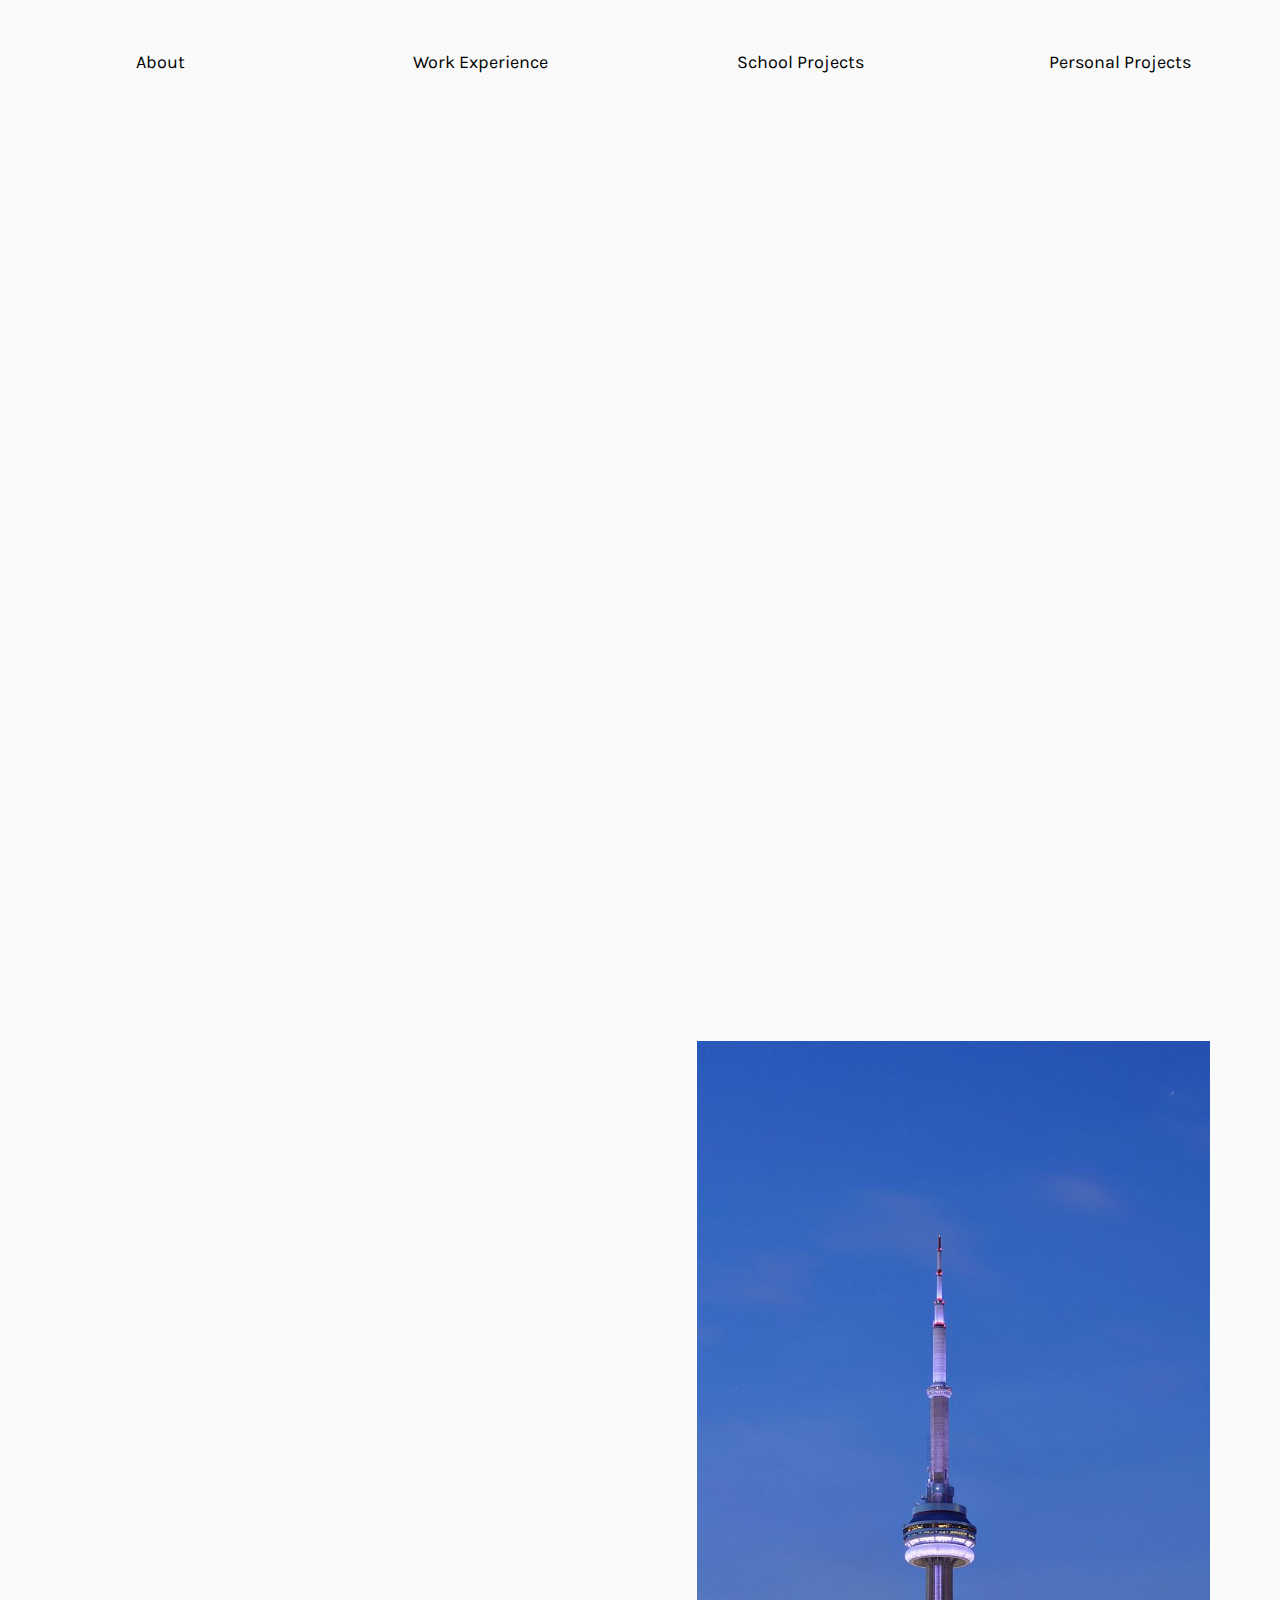
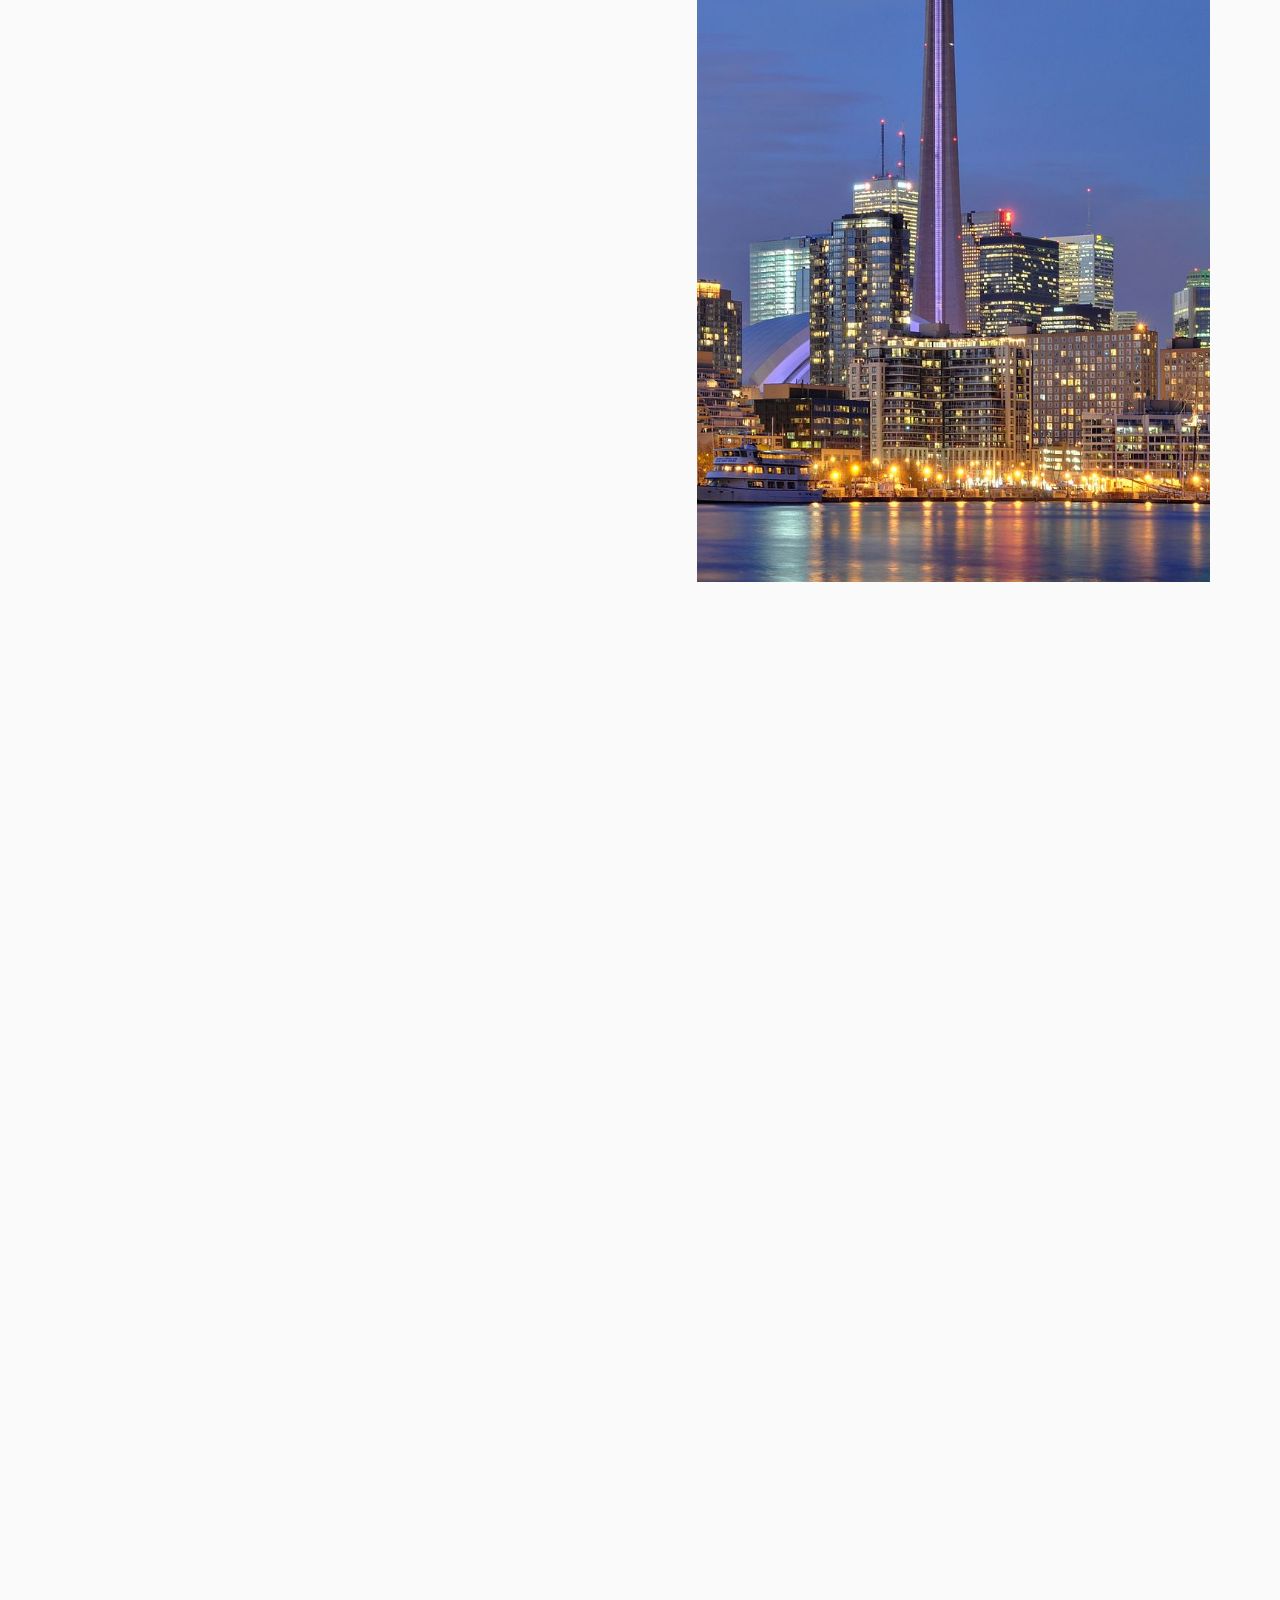
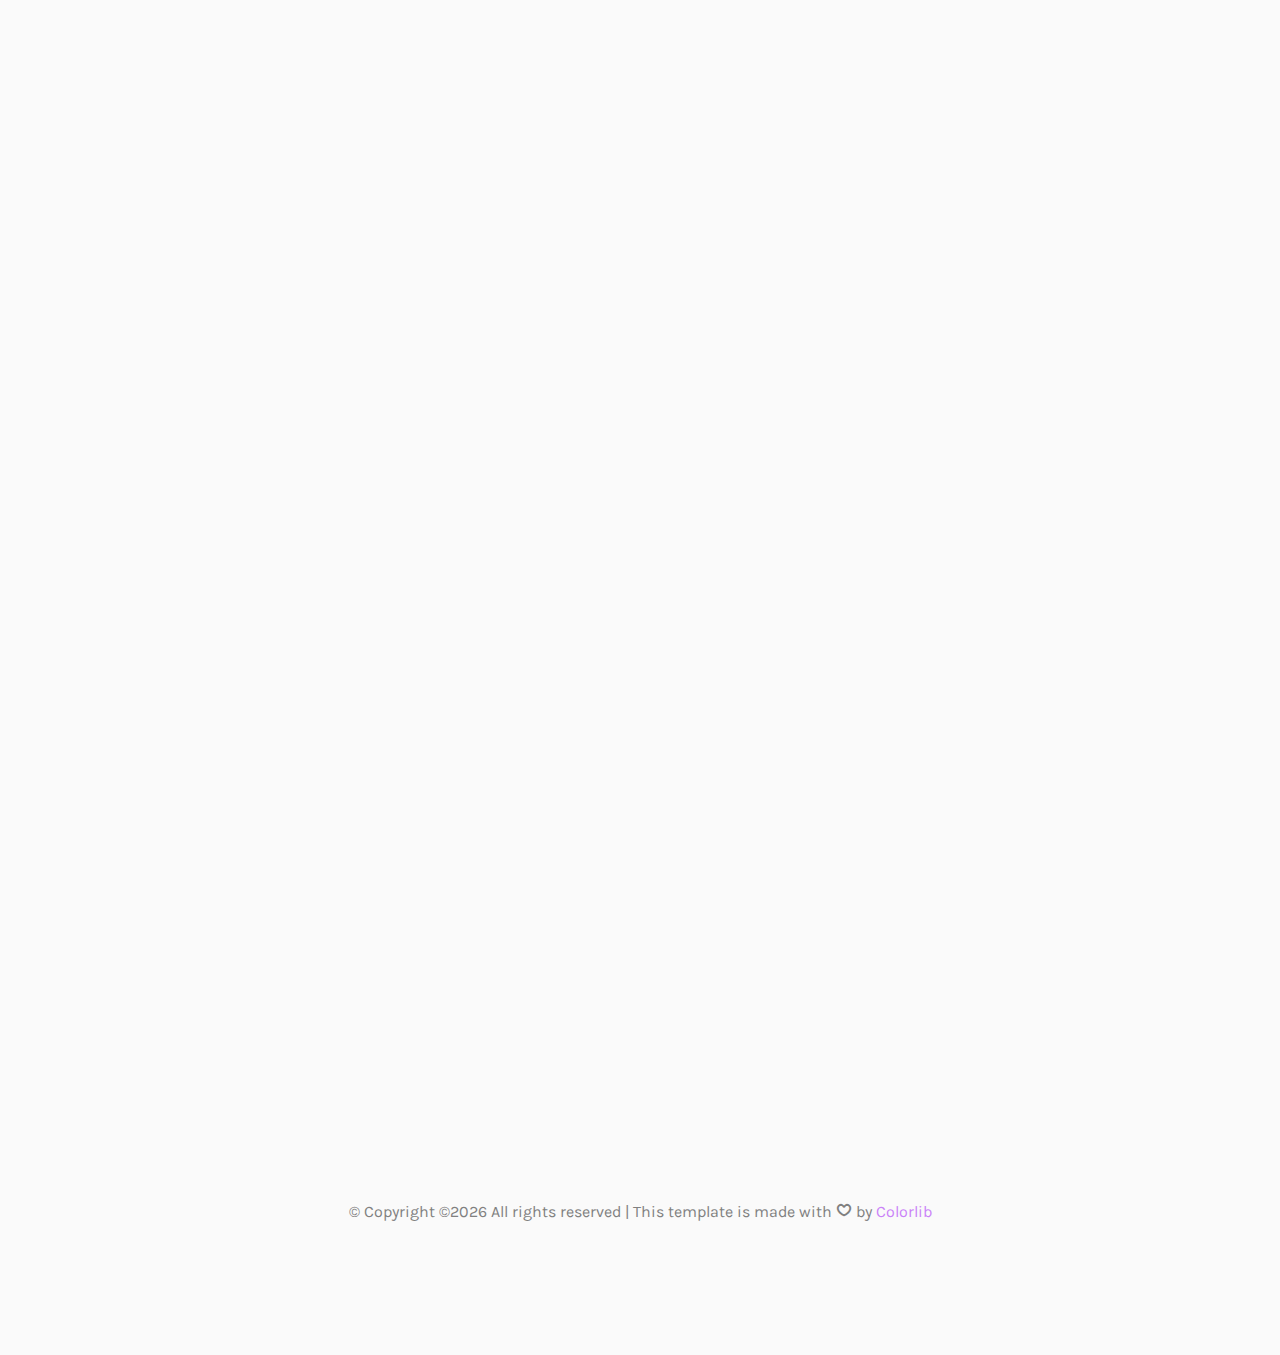
==== commit a8c2d151: "re-format" ====
--- a/index.html
+++ b/index.html
@@ -46,7 +46,7 @@
 	<script src="js/modernizr-2.6.2.min.js"></script>
 	<!-- FOR IE9 below -->
 	<!--[if lt IE 9]>
-	<script src="js/respond.min.js"></script>
+	<script  src="js/respond.min.js"></script>
 	<![endif]-->
 
 	</head>
@@ -276,7 +276,7 @@
 
 
 				<div class="row">
-					<div class="col-md-5 col-md-push-0 animate-box">
+					<div class="col-md-6 col-md-push-0 animate-box">
 						<div class="item">
 							<h3>Web App - Catan Board Analyzer</h3>
 						</div>
@@ -297,7 +297,7 @@
 							<p>I have lots of ideas on how to develop the app further, but check out my <a href="" target="_blank">current progress</a>!</p>
 						</div>
 					</div>
-					<div class="col-md-7 col-md-pull-0 animate-box">
+					<div class="col-md-6 col-md-pull-0 animate-box">
 						<div class="item">
 							<img class="img-responsive" src="images/catan.jpg" alt="Catan">
 						</div>
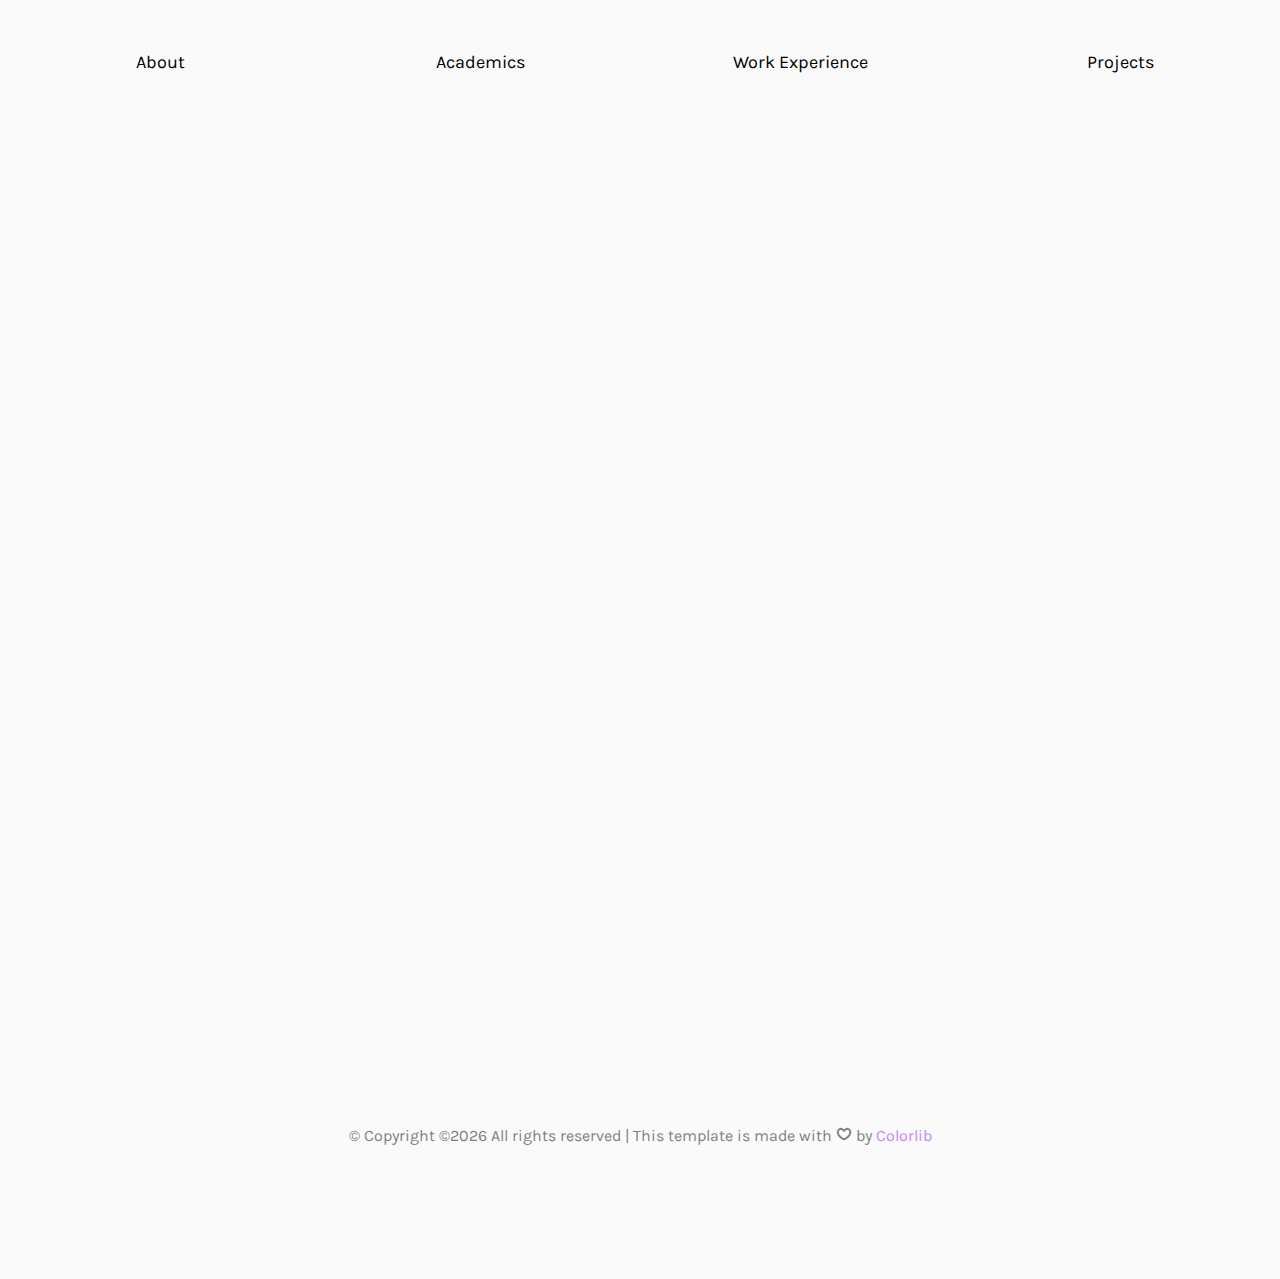
==== commit ec768817: "updated bio" ====
--- a/index.html
+++ b/index.html
@@ -55,251 +55,46 @@
 	<div id="colorlib-page">
 		<header>
 			<div class="newNavbar">
-				<span><a href="#about">About</a></span>
-				<span><a href="#career">Work Experience</a></span>
-				<span><a href="#school">School Projects</a></span>
-				<span><a href="#personal">Personal Projects</a></span>
+				<span><a href="index.html">About</a></span>
+				<span><a href="academics.html">Academics</a></span>
+				<span><a href="professional.html">Work Experience</a></span>
+				<span><a href="projects.html">Projects</a></span>
 			</div>
 		</header>
-		<div id="colorlib-about">
+		<div id="colorlib-about"><a name="about"></a>
 			<div class="container">
 				<div class="row">
 					<div class="col-md-5 animate-box">
 						<div>
 							<div class="item">
-								<img class="img-responsive about-img" src="images/charlie_horn.jpg" alt="Charlie Horn headshot">
+								<img class="img-responsive about-img" src="images/charlie_moraine.jpeg" alt="Charlie Horn headshot">
 							</div>
 						</div>
 					</div>
 					<div class="col-md-6 col-md-push-1 animate-box">
 						<div class="about-desc">
-							<h2><span><a name="about"></a>Charlie Horn</span></h2>
+							<h2><span>Charlie Horn</span></h2>
 						</div>
 						<div class="desc">
-							<p>I am a Math and Engineering graduate working as a Software Consultant for 
-								<a href="https://munvo.com" target="_blank">Munvo Solutions</a>. I am 
-								interested in applying my math background to technology solutions that solve real problems.
+							<p>I am a Master's student at the University of Toronto Institute for Aerospace Studies (UTIAS). 
+								I graduated from Queen's Engineering with a BASc of Applied Math and Engineering, Systems and Robotics.
+								I am looking to apply my education in engineering, math, and robotics to the field of autonomous vehicles.
 							</p>
 							<p>
-								I am currently exploring machine learning through courses on Udemy, and 
-								<a href="https://github.com/charlie-horn" target="_blank">personal projects</a> using TensorFlow. My most recent project is a
-								 bot that learns to play Tic-Tac-Toe.
+								I have over 3 years of experience in the tech industry as a software developer and consultant. 
+								My experience includes mobile and handheld robotics, computer chip design, and enterprise marketing management.
+							</p>
+							<p>
+								I also enjoy the outdoors (skiing, hiking, and golfing), and my appreciation for nature makes me 
+								passionate about stopping climate change. I am currently reading Bill Gates' book "How to Avoid a 
+								Climate Disaster." I would recommend the book to anyone as a resource to understand how we got here, 
+								how to discuss and evaluate solutions, and which solutions do we still need to develop.
 							</p>
 							<p class="colorlib-social-icons">
 								<a href="https://github.com/charlie-horn"><i class="icon-github"></i></a>
 								<a href="https://www.linkedin.com/in/charlie-horn/"><i class="icon-linkedin"></i></a>
+								<a href="https://twitter.com/_CharlieHorn_"><i class="icon-twitter"></i></a>
 							</p>
-						</div>
-					</div>
-				</div>
-			</div>
-		</div>
-		<div id="colorlib-services">
-			<div class="container">
-				<div class="row">
-					<div class="col-md-12">
-						<div class="services-flex">
-							<div class="one-third">
-								<div class="row">
-									<div class="col-md-12 col-md-offset-0 animate-box intro-heading">
-										<span><a name="career"></a>Professional Career</span>
-										<h2>Work Experience</h2>
-									</div>
-								</div>
-								<div class="row">
-									<div class="col-md-9">
-										<div class="services animate-box">
-											<h3>Software Consultant - <a href="https://munvo.com" target="_blank">Munvo Solutions</a></h3>
-											<ul>
-												<li>Network Architecture</li>
-												<li>Data Modeling</li>
-												<li>Marketing Campaign Design &amp; implementation</li>
-												<li>Custom Feature Development</li>
-											</ul>
-										</div>
-										<div class="services animate-box">
-											<h3>Software Developer - <a href="https://www.rockmasstech.com" target="_blank">Rockmass Technologies</a></h3>
-											<ul>
-												<li>Asynchronous Data Collection</li>
-												<li>Point Cloud Processing</li>
-												<li>Network Communication</li>
-												<li>UI Development</li>
-											</ul>
-										</div>
-										<div class="services animate-box">
-											<h3>Software Developer - <a href="https://www.amd.com/en" target="_blank">Advanced Micro Devices</a></h3>
-											<ul>
-												<li>CAD Regression Testing</li>
-												<li>Performance Reporting</li>
-												<li>Test Case Creation</li>
-												<li>Tool Validation</li>
-											</ul>
-										</div>
-										<div class="services animate-box">
-											<p>Here is my full <a href="documents/Charlie_Horn_Resume.pdf" _target="_blank">resume</a>.</p>
-										</div>
-									</div>
-								</div>
-							</div>
-							<div class="one-forth services-img" style="background-image: url(images/cn_tower.jpg);">
-							</div>
-						</div>
-					</div>
-				</div>
-			</div>
-		</div>
-
-		<div id="colorlib-work">
-			<div class="container">
-				<div class="row text-center">
-					<h2 class="bold"></h2>
-				</div>
-				<div class="row">
-					<div class="col-md-12 col-md-offset-0 text-center animate-box intro-heading">
-						<span><a name="school"></a>Academics</span>
-						<h2>School Projects</h2>
-					</div>
-				</div>
-				<div class="row">
-					<div class="col-md-8 animate-box">
-						<div class="item">
-							<img class="img-responsive" src="images/core-summary.png" alt="Drill Core Summary">
-						</div>
-					</div>
-					<div class="col-md-4 col-md-pull-0 animate-box">
-						<div class="item">
-							<h3>Automated Drill Core Logging</h3>
-						</div>
-						<div class="desc">
-							<p>Measuring and logging drill core fractures is a tedious task performed by geologists. As our fourth year design project, we developed a program to automate the extraction of strike and dip angles.</p>
-							<p>The key components of the algorithm are: </p>
-								<ul>
-									<li>Feature Detection</li>
-									<li>Clustering</li>
-									<li>Ellipse Fitting</li>
-									<li>Angle Extraction</li>
-								</ul>
-							<p>Check out our <a href="papers/Automated_Core_Logging_MTHE493.pdf">full report</a>!</p>
-						</div>
-					</div>
-				</div>
-				<div class="row">
-					<p></p>
-					<p></p>
-				</div>
-				<div class="row">
-					<div class="col-md-5 col-md-push-0 animate-box">
-						<div class="item">
-							<h3>Multi-Armed Bandit with Switching Cost</h3>
-						</div>
-						<div class="desc">
-							<p>Approaches to the multi-armed bandit problem has been studied at length. Our project was to analyze a paper by R. Agrawal, M.V Hedge, and D. Teneketzis. We formally explained the findings and assessed their research methods.</p>
-							<p>Here is a summary of what the paper outlines: </p>
-								<ul>
-									<li>When there is a cost associated to switching machines, there exists an optimal strategy</li>
-									<li>This strategy relies on you playing as many games as possible</li>
-									<li>You must gradually adapt to information you gather about each machine</li>
-									<li>The optimal strategy achieves the same result as if there were no switching cost</li>
-								</ul>
-							<p>Read our <a href="papers/Multiarmed_Bandit_MTHE472.pdf" target="_blank">analysis and summary</a> of these incredible results!</p>
-						</div>
-					</div>
-					<div class="col-md-7 col-md-pull-0 animate-box">
-						<div class="item">
-							<img class="img-responsive" src="images/Las_Vegas_slot_machines.jpg" alt="Slot Machines">
-						</div>
-					</div>
-				</div>
-				<div class="row">
-					<p></p>
-					<p></p>
-				</div>
-				<div class="row">
-					<div class="col-md-8 animate-box">
-						<div class="item">
-							<img class="img-responsive" src="images/nest-thermostat.jpg" alt="Thermostat">
-						</div>
-					</div>
-					<div class="col-md-4 col-md-pull-0 animate-box">
-						<div class="item">
-							<h3>System Control as it Relates to Smart Thermostats</h3>
-						</div>
-						<div class="desc">
-							<p>Given a black box system that would distort an input signal,
-								 our responsibility was to develop a system to control the output. After 
-								 development, we created a formal report to outline the control system 
-								 and relate this problem to the real world. We chose the control of 
-								 temperature in a home.</p>
-							<p>The key components of the control system are: </p>
-								<ul>
-									<li>Assessment of linearity and time-invariance</li>
-									<li>Apply filtering in time and frequency domain</li>
-									<li>Create Bode plot and determine poles and zeroes</li>
-								</ul>
-							<p>Read about our <a href="papers/Smart_Thermostat_Control_MTHE332.pdf" target="_blank">development process</a>!</p>
-						</div>
-					</div>
-				</div>
-			</div>
-		</div>
-		<div id="colorlib-work">
-			<div class="container">
-				<div class="row text-center">
-					<h2 class="bold"></h2>
-				</div>
-				<div class="row">
-					<div class="col-md-12 col-md-offset-0 text-center animate-box intro-heading">
-						<span><a name="personal"></a>Interests</span>
-						<h2>Personal Projects</h2>
-					</div>
-				</div>
-				<div class="row">
-					<div class="col-md-4 animate-box">
-						<div class="item">
-							<img class="img-responsive" src="images/tic_tac_toe.png" alt="Tic tac toe board">
-						</div>
-					</div>
-					<br/>
-					<div class="col-md-8 col-md-pull-0 animate-box">
-						<div class="item">
-							<h3>Reinforcement Learning - Tic Tac Toe</h3>
-						</div>
-						<div class="desc">
-							<p>After taking an online course in using Tensorflow to implement different types of machine learning, I built a program that played against itself and learned tic-tac-toe!</p>
-							<p>I got stuck when applying the end result of the game to analyze the previous moves, and was helped out a lot by <a href="https://medium.com/@carsten.friedrich/part-4-neural-network-q-learning-a-tic-tac-toe-player-that-learns-kind-of-2090ca4798d" target="_blank">this article</a>.</p> 
-							<p>Check out <a href="https://github.com/charlie-horn/tic_tac_toe" target="_blank">my code</a>!</p>
-						</div>
-					</div>
-				</div>
-				<br/><br/>
-
-
-
-				<div class="row">
-					<div class="col-md-6 col-md-push-0 animate-box">
-						<div class="item">
-							<h3>Web App - Catan Board Analyzer</h3>
-						</div>
-						<div class="desc">
-							<p>Front end:</p>
-								<ul>
-									<li>HTML, CSS, Javascript</li>
-									<li>Expects you to input tile values and resources</li>
-									<li>Lets you click to place settlements and roads for each player</li>
-								</ul>
-							<p>Back end:</p>
-								<ul>
-									<li>Written in Python</li>
-									<li>Page hosting and REST API calls made available by Flask module</li>
-									<li>Maintains connected graph of all game components</li>
-									<li>Returns quality metrics for each possible placement</li>
-								</ul>
-							<p>I have lots of ideas on how to develop the app further, but check out my <a href="" target="_blank">current progress</a>!</p>
-						</div>
-					</div>
-					<div class="col-md-6 col-md-pull-0 animate-box">
-						<div class="item">
-							<img class="img-responsive" src="images/catan.jpg" alt="Catan">
 						</div>
 					</div>
 				</div>
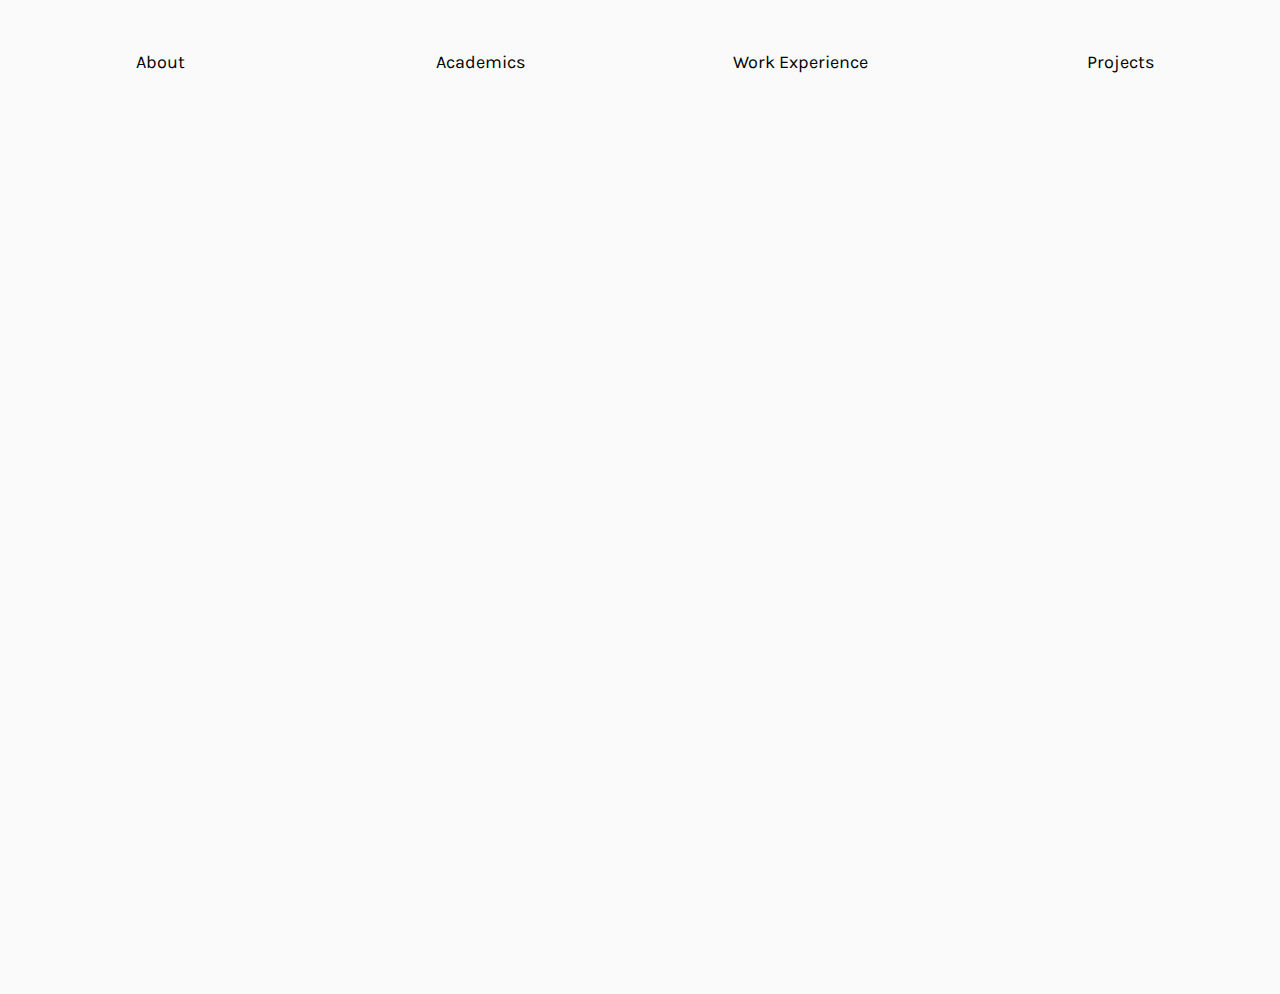
==== commit 7e9a1504: "Updated Projects" ====
--- a/index.html
+++ b/index.html
@@ -67,7 +67,7 @@
 					<div class="col-md-5 animate-box">
 						<div>
 							<div class="item">
-								<img class="img-responsive about-img" src="images/charlie_moraine.jpeg" alt="Charlie Horn headshot">
+								<img class="img-responsive about-img" src="images/charlie_canoe.png" alt="Charlie Horn headshot">
 							</div>
 						</div>
 					</div>
@@ -100,21 +100,6 @@
 				</div>
 			</div>
 		</div>
-		<footer>
-			<div id="footer">
-				<div class="container">
-					<div class="row">
-						<div class="col-md-12 text-center">
-							<p>
-								&copy; <!-- Link back to Colorlib can't be removed. Template is licensed under CC BY 3.0. -->
-Copyright &copy;<script>document.write(new Date().getFullYear());</script> All rights reserved | This template is made with <i class="icon-heart4" aria-hidden="true"></i> by <a href="https://colorlib.com" target="_blank">Colorlib</a>
-<!-- Link back to Colorlib can't be removed. Template is licensed under CC BY 3.0. -->
-							</p>
-						</div>
-					</div>
-				</div>
-			</div>
-		</footer>
 	
 	</div>
 
